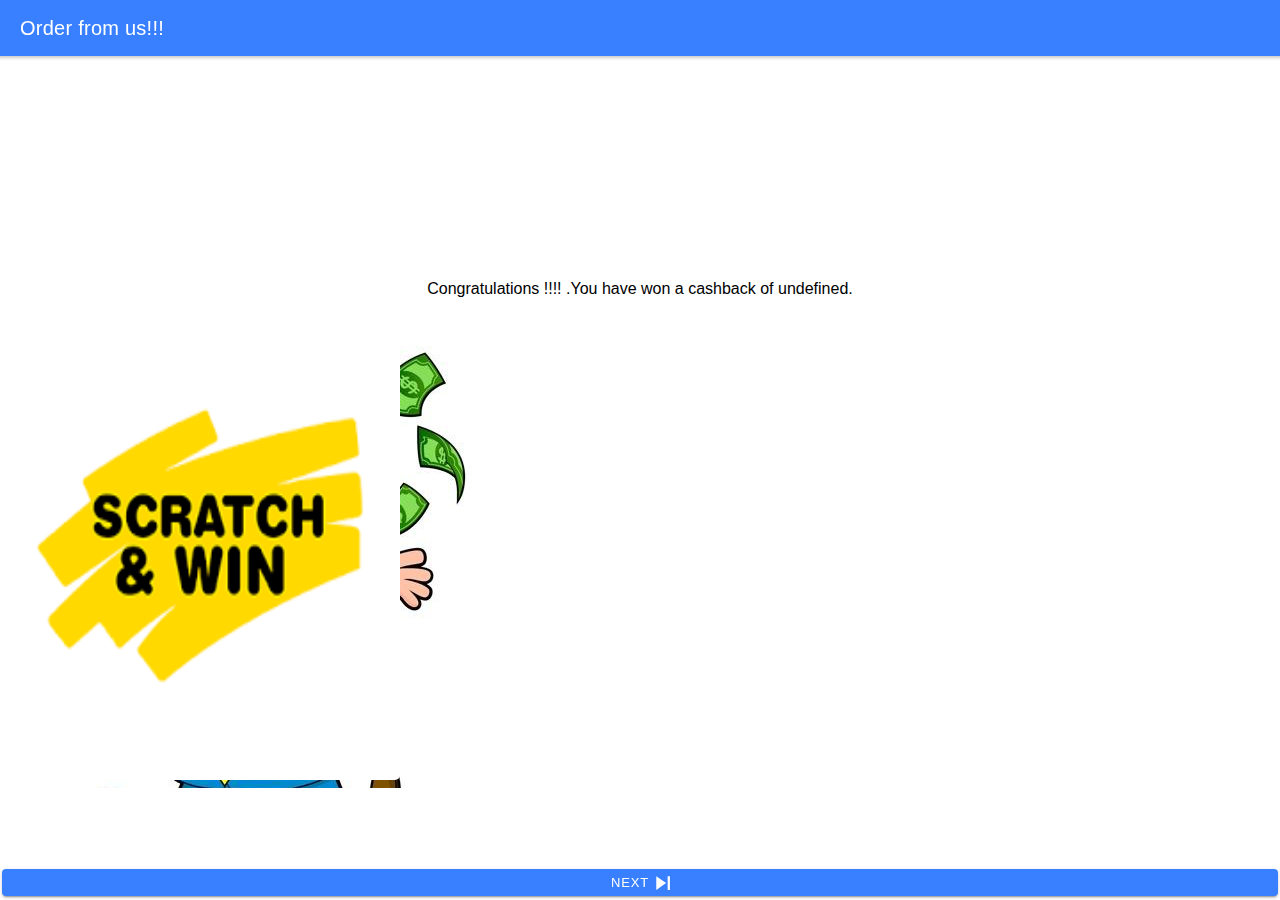
==== index.html @ 4db3b0a3 "first commit" ====
<!DOCTYPE html>
<html lang="en">

<head>
  <meta charset="utf-8" />
  <title>MyResto</title>

  <base href="/" />
  <!-- <meta http-equiv="Content-Security-Policy" content="worker-src blob:; 
      child-src blob: gap:;
      img-src 'self' blob: data:;
      default-src * 'self' 'unsafe-inline' 'unsafe-eval' data: gap: content:"> -->
  <meta http-equiv="Content-Security-Policy"
    content="default-src 'self' data: gap:  https://*.razorpay.com 'unsafe-eval'; style-src 'self' 'unsafe-inline'; media-src *;**script-src 'self'  https://*.razorpay.com 'unsafe-inline' 'unsafe-eval';** ">
  <meta name="viewport"
    content="viewport-fit=cover, width=device-width, initial-scale=1.0, minimum-scale=1.0, maximum-scale=1.0, user-scalable=no" />
  <meta name="format-detection" content="telephone=no" />
  <meta name="msapplication-tap-highlight" content="no" />

  <link rel="icon" type="image/png" href="assets/icon/favicon.png" />

  <!-- add to homescreen for ios -->
  <meta name="apple-mobile-web-app-capable" content="yes" />
  <meta name="apple-mobile-web-app-status-bar-style" content="black" />
<link rel="stylesheet" href="styles.cd8bc274593bc15c8dfa.css"></head>

<body>
  <app-root></app-root>
<script src="runtime-es2015.c6f020221ec5a98b5662.js" type="module"></script><script src="polyfills-es2015.3e232eb587db8da9c3ee.js" type="module"></script><script src="runtime-es5.3f1282d169a657e92d0d.js" nomodule></script><script src="polyfills-es5.280f48fe8fe6a8fff1c0.js" nomodule></script><script src="cordova.29dc09fa9fc3a7aeb58c.js"></script><script src="main-es2015.c1cd36ee0873d979028d.js" type="module"></script><script src="main-es5.503db6d72130b3b11345.js" nomodule></script></body>

</html>
---- styles.cd8bc274593bc15c8dfa.css ----
@charset "UTF-8";:root{--ion-color-primary:#3880ff;--ion-color-primary-rgb:56,128,255;--ion-color-primary-contrast:#ffffff;--ion-color-primary-contrast-rgb:255,255,255;--ion-color-primary-shade:#3171e0;--ion-color-primary-tint:#4c8dff;--ion-color-secondary:#0cd1e8;--ion-color-secondary-rgb:12,209,232;--ion-color-secondary-contrast:#ffffff;--ion-color-secondary-contrast-rgb:255,255,255;--ion-color-secondary-shade:#0bb8cc;--ion-color-secondary-tint:#24d6ea;--ion-color-tertiary:#7044ff;--ion-color-tertiary-rgb:112,68,255;--ion-color-tertiary-contrast:#ffffff;--ion-color-tertiary-contrast-rgb:255,255,255;--ion-color-tertiary-shade:#633ce0;--ion-color-tertiary-tint:#7e57ff;--ion-color-success:#10dc60;--ion-color-success-rgb:16,220,96;--ion-color-success-contrast:#ffffff;--ion-color-success-contrast-rgb:255,255,255;--ion-color-success-shade:#0ec254;--ion-color-success-tint:#28e070;--ion-color-warning:#ffce00;--ion-color-warning-rgb:255,206,0;--ion-color-warning-contrast:#ffffff;--ion-color-warning-contrast-rgb:255,255,255;--ion-color-warning-shade:#e0b500;--ion-color-warning-tint:#ffd31a;--ion-color-danger:#f04141;--ion-color-danger-rgb:245,61,61;--ion-color-danger-contrast:#ffffff;--ion-color-danger-contrast-rgb:255,255,255;--ion-color-danger-shade:#d33939;--ion-color-danger-tint:#f25454;--ion-color-dark:#222428;--ion-color-dark-rgb:34,34,34;--ion-color-dark-contrast:#ffffff;--ion-color-dark-contrast-rgb:255,255,255;--ion-color-dark-shade:#1e2023;--ion-color-dark-tint:#383a3e;--ion-color-medium:#989aa2;--ion-color-medium-rgb:152,154,162;--ion-color-medium-contrast:#ffffff;--ion-color-medium-contrast-rgb:255,255,255;--ion-color-medium-shade:#86888f;--ion-color-medium-tint:#a2a4ab;--ion-color-light:#f4f5f8;--ion-color-light-rgb:244,244,244;--ion-color-light-contrast:#000000;--ion-color-light-contrast-rgb:0,0,0;--ion-color-light-shade:#d7d8da;--ion-color-light-tint:#f5f6f9}html.ios{--ion-default-font:-apple-system,BlinkMacSystemFont,"Helvetica Neue","Roboto",sans-serif}html.md{--ion-default-font:"Roboto","Helvetica Neue",sans-serif}body.backdrop-no-scroll{overflow:hidden}.ion-color-primary{--ion-color-base:var(--ion-color-primary, #3880ff)!important;--ion-color-base-rgb:var(--ion-color-primary-rgb, 56, 128, 255)!important;--ion-color-contrast:var(--ion-color-primary-contrast, #fff)!important;--ion-color-contrast-rgb:var(--ion-color-primary-contrast-rgb, 255, 255, 255)!important;--ion-color-shade:var(--ion-color-primary-shade, #3171e0)!important;--ion-color-tint:var(--ion-color-primary-tint, #4c8dff)!important}.ion-color-secondary{--ion-color-base:var(--ion-color-secondary, #0cd1e8)!important;--ion-color-base-rgb:var(--ion-color-secondary-rgb, 12, 209, 232)!important;--ion-color-contrast:var(--ion-color-secondary-contrast, #fff)!important;--ion-color-contrast-rgb:var(--ion-color-secondary-contrast-rgb, 255, 255, 255)!important;--ion-color-shade:var(--ion-color-secondary-shade, #0bb8cc)!important;--ion-color-tint:var(--ion-color-secondary-tint, #24d6ea)!important}.ion-color-tertiary{--ion-color-base:var(--ion-color-tertiary, #7044ff)!important;--ion-color-base-rgb:var(--ion-color-tertiary-rgb, 112, 68, 255)!important;--ion-color-contrast:var(--ion-color-tertiary-contrast, #fff)!important;--ion-color-contrast-rgb:var(--ion-color-tertiary-contrast-rgb, 255, 255, 255)!important;--ion-color-shade:var(--ion-color-tertiary-shade, #633ce0)!important;--ion-color-tint:var(--ion-color-tertiary-tint, #7e57ff)!important}.ion-color-success{--ion-color-base:var(--ion-color-success, #10dc60)!important;--ion-color-base-rgb:var(--ion-color-success-rgb, 16, 220, 96)!important;--ion-color-contrast:var(--ion-color-success-contrast, #fff)!important;--ion-color-contrast-rgb:var(--ion-color-success-contrast-rgb, 255, 255, 255)!important;--ion-color-shade:var(--ion-color-success-shade, #0ec254)!important;--ion-color-tint:var(--ion-color-success-tint, #28e070)!important}.ion-color-warning{--ion-color-base:var(--ion-color-warning, #ffce00)!important;--ion-color-base-rgb:var(--ion-color-warning-rgb, 255, 206, 0)!important;--ion-color-contrast:var(--ion-color-warning-contrast, #fff)!important;--ion-color-contrast-rgb:var(--ion-color-warning-contrast-rgb, 255, 255, 255)!important;--ion-color-shade:var(--ion-color-warning-shade, #e0b500)!important;--ion-color-tint:var(--ion-color-warning-tint, #ffd31a)!important}.ion-color-danger{--ion-color-base:var(--ion-color-danger, #f04141)!important;--ion-color-base-rgb:var(--ion-color-danger-rgb, 240, 65, 65)!important;--ion-color-contrast:var(--ion-color-danger-contrast, #fff)!important;--ion-color-contrast-rgb:var(--ion-color-danger-contrast-rgb, 255, 255, 255)!important;--ion-color-shade:var(--ion-color-danger-shade, #d33939)!important;--ion-color-tint:var(--ion-color-danger-tint, #f25454)!important}.ion-color-light{--ion-color-base:var(--ion-color-light, #f4f5f8)!important;--ion-color-base-rgb:var(--ion-color-light-rgb, 244, 245, 248)!important;--ion-color-contrast:var(--ion-color-light-contrast, #000)!important;--ion-color-contrast-rgb:var(--ion-color-light-contrast-rgb, 0, 0, 0)!important;--ion-color-shade:var(--ion-color-light-shade, #d7d8da)!important;--ion-color-tint:var(--ion-color-light-tint, #f5f6f9)!important}.ion-color-medium{--ion-color-base:var(--ion-color-medium, #989aa2)!important;--ion-color-base-rgb:var(--ion-color-medium-rgb, 152, 154, 162)!important;--ion-color-contrast:var(--ion-color-medium-contrast, #fff)!important;--ion-color-contrast-rgb:var(--ion-color-medium-contrast-rgb, 255, 255, 255)!important;--ion-color-shade:var(--ion-color-medium-shade, #86888f)!important;--ion-color-tint:var(--ion-color-medium-tint, #a2a4ab)!important}.ion-color-dark{--ion-color-base:var(--ion-color-dark, #222428)!important;--ion-color-base-rgb:var(--ion-color-dark-rgb, 34, 36, 40)!important;--ion-color-contrast:var(--ion-color-dark-contrast, #fff)!important;--ion-color-contrast-rgb:var(--ion-color-dark-contrast-rgb, 255, 255, 255)!important;--ion-color-shade:var(--ion-color-dark-shade, #1e2023)!important;--ion-color-tint:var(--ion-color-dark-tint, #383a3e)!important}.ion-page{left:0;right:0;top:0;bottom:0;display:-webkit-box;display:flex;position:absolute;-webkit-box-orient:vertical;-webkit-box-direction:normal;flex-direction:column;-webkit-box-pack:justify;justify-content:space-between;contain:layout size style;overflow:hidden;z-index:0}.ion-page-hidden,[hidden],ion-action-sheet-controller,ion-alert-controller,ion-loading-controller,ion-menu-controller,ion-modal-controller,ion-nav-controller,ion-picker-controller,ion-popover-controller,ion-route,ion-route-redirect,ion-router,ion-select-option,ion-toast-controller{display:none!important}.ion-page-invisible{opacity:0}html.plt-ios.plt-hybrid,html.plt-ios.plt-pwa{--ion-statusbar-padding:20px}@supports (padding-top:20px){html{--ion-safe-area-top:var(--ion-statusbar-padding)}}@supports (padding-top:constant(safe-area-inset-top)){html{--ion-safe-area-top:constant(safe-area-inset-top);--ion-safe-area-bottom:constant(safe-area-inset-bottom);--ion-safe-area-left:constant(safe-area-inset-left);--ion-safe-area-right:constant(safe-area-inset-right)}}@supports (padding-top:env(safe-area-inset-top)){html{--ion-safe-area-top:env(safe-area-inset-top);--ion-safe-area-bottom:env(safe-area-inset-bottom);--ion-safe-area-left:env(safe-area-inset-left);--ion-safe-area-right:env(safe-area-inset-right)}}.menu-content{-webkit-transform:translate3d(0,0,0);transform:translate3d(0,0,0)}.menu-content-open{cursor:pointer;touch-action:manipulation;pointer-events:none}.ios .menu-content-reveal{box-shadow:-8px 0 42px rgba(0,0,0,.08)}[dir=rtl].ios .menu-content-reveal{box-shadow:8px 0 42px rgba(0,0,0,.08)}.md .menu-content-push,.md .menu-content-reveal{box-shadow:0 2px 22px 0 rgba(0,0,0,.09),4px 0 16px 0 rgba(0,0,0,.18)}audio,canvas,progress,video{vertical-align:baseline}audio:not([controls]){display:none;height:0}b,strong{font-weight:700}img{max-width:100%;border:0}svg:not(:root){overflow:hidden}figure{margin:1em 40px}hr{height:1px;border-width:0;box-sizing:content-box}pre{overflow:auto}code,kbd,pre,samp{font-family:monospace,monospace;font-size:1em}input,label,select,textarea{font-family:inherit;line-height:normal}textarea{overflow:auto;height:auto;font:inherit;color:inherit}textarea::-webkit-input-placeholder{padding-left:2px}textarea::-moz-placeholder{padding-left:2px}textarea::-ms-input-placeholder{padding-left:2px}textarea::placeholder{padding-left:2px}form,input,optgroup,select{margin:0;font:inherit;color:inherit}html input[type=button],input[type=reset],input[type=submit]{cursor:pointer;-webkit-appearance:button}.ion-tappable,[tappable],[tappable] div,[tappable] ion-icon,[tappable] ion-label,[tappable] span,a,a div,a ion-icon,a ion-label,a span,button,button div,button ion-icon,button ion-label,button span,input,textarea{touch-action:manipulation}a ion-label,button ion-label{pointer-events:none}button{border:0;border-radius:0;font-family:inherit;font-style:inherit;font-variant:inherit;line-height:1;text-transform:none;cursor:pointer;-webkit-appearance:button}[tappable]{cursor:pointer}a[disabled],button[disabled],html input[disabled]{cursor:default}button::-moz-focus-inner,input::-moz-focus-inner{padding:0;border:0}input[type=checkbox],input[type=radio]{padding:0;box-sizing:border-box}input[type=number]::-webkit-inner-spin-button,input[type=number]::-webkit-outer-spin-button{height:auto}input[type=search]::-webkit-search-cancel-button,input[type=search]::-webkit-search-decoration{-webkit-appearance:none}table{border-collapse:collapse;border-spacing:0}td,th{padding:0}*{box-sizing:border-box;-webkit-tap-highlight-color:transparent;-webkit-tap-highlight-color:transparent;-webkit-touch-callout:none}html{--ion-font-family:var(--ion-default-font);width:100%;height:100%;-webkit-text-size-adjust:100%;-moz-text-size-adjust:100%;-ms-text-size-adjust:100%;text-size-adjust:100%;font-family:var(--ion-font-family)}html:not(.hydrated) body{display:none}html.plt-pwa{height:100vh}body{background:var(--ion-background-color);-moz-osx-font-smoothing:grayscale;-webkit-font-smoothing:antialiased;position:fixed;width:100%;max-width:100%;height:100%;max-height:100%;text-rendering:optimizeLegibility;overflow:hidden;touch-action:manipulation;-webkit-user-drag:none;-ms-content-zooming:none;word-wrap:break-word;overscroll-behavior-y:none;-webkit-text-size-adjust:none;-moz-text-size-adjust:none;-ms-text-size-adjust:none;text-size-adjust:none;margin:0;padding:0}a{background-color:transparent;color:var(--ion-color-primary,#3880ff)}h1,h2,h3,h4,h5,h6{margin-top:16px;margin-bottom:10px;font-weight:500;line-height:1.2}h1{margin-top:20px;font-size:26px}h2{margin-top:18px;font-size:24px}h3{font-size:22px}h4{font-size:20px}h5{font-size:18px}h6{font-size:16px}small{font-size:75%}sub,sup{position:relative;font-size:75%;line-height:0;vertical-align:baseline}sup{top:-.5em}sub{bottom:-.25em}.ion-hide,.ion-hide-up{display:none!important}@media (max-width:575px){.ion-hide-down{display:none!important}}@media (max-width:767px){.ion-hide-sm-down{display:none!important}}@media (max-width:991px){.ion-hide-md-down{display:none!important}}@media (max-width:1199px){.ion-hide-lg-down{display:none!important}}.ion-hide-xl-down{display:none!important}.ion-no-padding,[no-padding]{--padding-start:0;--padding-end:0;--padding-top:0;--padding-bottom:0;padding:0}.ion-padding,[padding]{--padding-start:var(--ion-padding, 16px);--padding-end:var(--ion-padding, 16px);--padding-top:var(--ion-padding, 16px);--padding-bottom:var(--ion-padding, 16px);padding-left:var(--ion-padding,16px);padding-right:var(--ion-padding,16px);padding-top:var(--ion-padding,16px);padding-bottom:var(--ion-padding,16px)}@supports ((-webkit-margin-start:0) or (margin-inline-start:0)) or (-webkit-margin-start:0){.ion-padding,[padding]{padding-left:unset;padding-right:unset;-webkit-padding-start:var(--ion-padding,16px);padding-inline-start:var(--ion-padding,16px);-webkit-padding-end:var(--ion-padding,16px);padding-inline-end:var(--ion-padding,16px)}}.ion-padding-top,[padding-top]{--padding-top:var(--ion-padding, 16px);padding-top:var(--ion-padding,16px)}.ion-padding-start,[padding-start]{--padding-start:var(--ion-padding, 16px);padding-left:var(--ion-padding,16px)}.ion-padding-end,[padding-end]{--padding-end:var(--ion-padding, 16px);padding-right:var(--ion-padding,16px)}@supports ((-webkit-margin-start:0) or (margin-inline-start:0)) or (-webkit-margin-start:0){.ion-padding-start,[padding-start]{padding-left:unset;-webkit-padding-start:var(--ion-padding,16px);padding-inline-start:var(--ion-padding,16px)}.ion-padding-end,[padding-end]{padding-right:unset;-webkit-padding-end:var(--ion-padding,16px);padding-inline-end:var(--ion-padding,16px)}}.ion-padding-bottom,[padding-bottom]{--padding-bottom:var(--ion-padding, 16px);padding-bottom:var(--ion-padding,16px)}.ion-padding-vertical,[padding-vertical]{--padding-top:var(--ion-padding, 16px);--padding-bottom:var(--ion-padding, 16px);padding-top:var(--ion-padding,16px);padding-bottom:var(--ion-padding,16px)}.ion-padding-horizontal,[padding-horizontal]{--padding-start:var(--ion-padding, 16px);--padding-end:var(--ion-padding, 16px);padding-left:var(--ion-padding,16px);padding-right:var(--ion-padding,16px)}.ion-no-margin,[no-margin]{--margin-start:0;--margin-end:0;--margin-top:0;--margin-bottom:0;margin:0}.ion-margin,[margin]{--margin-start:var(--ion-margin, 16px);--margin-end:var(--ion-margin, 16px);--margin-top:var(--ion-margin, 16px);--margin-bottom:var(--ion-margin, 16px);margin-left:var(--ion-margin,16px);margin-right:var(--ion-margin,16px);margin-top:var(--ion-margin,16px);margin-bottom:var(--ion-margin,16px)}@supports ((-webkit-margin-start:0) or (margin-inline-start:0)) or (-webkit-margin-start:0){.ion-padding-horizontal,[padding-horizontal]{padding-left:unset;padding-right:unset;-webkit-padding-start:var(--ion-padding,16px);padding-inline-start:var(--ion-padding,16px);-webkit-padding-end:var(--ion-padding,16px);padding-inline-end:var(--ion-padding,16px)}.ion-margin,[margin]{margin-left:unset;margin-right:unset;-webkit-margin-start:var(--ion-margin,16px);margin-inline-start:var(--ion-margin,16px);-webkit-margin-end:var(--ion-margin,16px);margin-inline-end:var(--ion-margin,16px)}}.ion-margin-top,[margin-top]{--margin-top:var(--ion-margin, 16px);margin-top:var(--ion-margin,16px)}.ion-margin-start,[margin-start]{--margin-start:var(--ion-margin, 16px);margin-left:var(--ion-margin,16px)}.ion-margin-end,[margin-end]{--margin-end:var(--ion-margin, 16px);margin-right:var(--ion-margin,16px)}@supports ((-webkit-margin-start:0) or (margin-inline-start:0)) or (-webkit-margin-start:0){.ion-margin-start,[margin-start]{margin-left:unset;-webkit-margin-start:var(--ion-margin,16px);margin-inline-start:var(--ion-margin,16px)}.ion-margin-end,[margin-end]{margin-right:unset;-webkit-margin-end:var(--ion-margin,16px);margin-inline-end:var(--ion-margin,16px)}}.ion-margin-bottom,[margin-bottom]{--margin-bottom:var(--ion-margin, 16px);margin-bottom:var(--ion-margin,16px)}.ion-margin-vertical,[margin-vertical]{--margin-top:var(--ion-margin, 16px);--margin-bottom:var(--ion-margin, 16px);margin-top:var(--ion-margin,16px);margin-bottom:var(--ion-margin,16px)}.ion-margin-horizontal,[margin-horizontal]{--margin-start:var(--ion-margin, 16px);--margin-end:var(--ion-margin, 16px);margin-left:var(--ion-margin,16px);margin-right:var(--ion-margin,16px)}@supports ((-webkit-margin-start:0) or (margin-inline-start:0)) or (-webkit-margin-start:0){.ion-margin-horizontal,[margin-horizontal]{margin-left:unset;margin-right:unset;-webkit-margin-start:var(--ion-margin,16px);margin-inline-start:var(--ion-margin,16px);-webkit-margin-end:var(--ion-margin,16px);margin-inline-end:var(--ion-margin,16px)}}.ion-float-left,[float-left]{float:left!important}.ion-float-right,[float-right]{float:right!important}.ion-float-start,[float-start]{float:left!important}:host-context([dir=rtl]) .ion-float-start,:host-context([dir=rtl]) [float-start],[dir=rtl] .ion-float-start,[dir=rtl] [float-start]{float:right!important}.ion-float-end,[float-end]{float:right!important}:host-context([dir=rtl]) .ion-float-end,:host-context([dir=rtl]) [float-end],[dir=rtl] .ion-float-end,[dir=rtl] [float-end]{float:left!important}.ion-text-center,[text-center]{text-align:center!important}.ion-text-justify,[text-justify]{text-align:justify!important}.ion-text-start,[text-start]{text-align:start!important}.ion-text-end,[text-end]{text-align:end!important}.ion-text-left,[text-left]{text-align:left!important}.ion-text-right,[text-right]{text-align:right!important}.ion-text-nowrap,[text-nowrap]{white-space:nowrap!important}.ion-text-wrap,[text-wrap]{white-space:normal!important}.ion-text-uppercase,[text-uppercase]{text-transform:uppercase!important}.ion-text-lowercase,[text-lowercase]{text-transform:lowercase!important}.ion-text-capitalize,[text-capitalize]{text-transform:capitalize!important}@media (min-width:576px){.ion-hide-sm-up{display:none!important}.ion-float-sm-left,[float-sm-left]{float:left!important}.ion-float-sm-right,[float-sm-right]{float:right!important}.ion-float-sm-start,[float-sm-start]{float:left!important}:host-context([dir=rtl]) .ion-float-sm-start,:host-context([dir=rtl]) [float-sm-start],[dir=rtl] .ion-float-sm-start,[dir=rtl] [float-sm-start]{float:right!important}.ion-float-sm-end,[float-sm-end]{float:right!important}:host-context([dir=rtl]) .ion-float-sm-end,:host-context([dir=rtl]) [float-sm-end],[dir=rtl] .ion-float-sm-end,[dir=rtl] [float-sm-end]{float:left!important}.ion-text-sm-center,[text-sm-center]{text-align:center!important}.ion-text-sm-justify,[text-sm-justify]{text-align:justify!important}.ion-text-sm-start,[text-sm-start]{text-align:start!important}.ion-text-sm-end,[text-sm-end]{text-align:end!important}.ion-text-sm-left,[text-sm-left]{text-align:left!important}.ion-text-sm-right,[text-sm-right]{text-align:right!important}.ion-text-sm-nowrap,[text-sm-nowrap]{white-space:nowrap!important}.ion-text-sm-wrap,[text-sm-wrap]{white-space:normal!important}.ion-text-sm-uppercase,[text-sm-uppercase]{text-transform:uppercase!important}.ion-text-sm-lowercase,[text-sm-lowercase]{text-transform:lowercase!important}.ion-text-sm-capitalize,[text-sm-capitalize]{text-transform:capitalize!important}}@media (min-width:768px){.ion-hide-md-up{display:none!important}.ion-float-md-left,[float-md-left]{float:left!important}.ion-float-md-right,[float-md-right]{float:right!important}.ion-float-md-start,[float-md-start]{float:left!important}:host-context([dir=rtl]) .ion-float-md-start,:host-context([dir=rtl]) [float-md-start],[dir=rtl] .ion-float-md-start,[dir=rtl] [float-md-start]{float:right!important}.ion-float-md-end,[float-md-end]{float:right!important}:host-context([dir=rtl]) .ion-float-md-end,:host-context([dir=rtl]) [float-md-end],[dir=rtl] .ion-float-md-end,[dir=rtl] [float-md-end]{float:left!important}.ion-text-md-center,[text-md-center]{text-align:center!important}.ion-text-md-justify,[text-md-justify]{text-align:justify!important}.ion-text-md-start,[text-md-start]{text-align:start!important}.ion-text-md-end,[text-md-end]{text-align:end!important}.ion-text-md-left,[text-md-left]{text-align:left!important}.ion-text-md-right,[text-md-right]{text-align:right!important}.ion-text-md-nowrap,[text-md-nowrap]{white-space:nowrap!important}.ion-text-md-wrap,[text-md-wrap]{white-space:normal!important}.ion-text-md-uppercase,[text-md-uppercase]{text-transform:uppercase!important}.ion-text-md-lowercase,[text-md-lowercase]{text-transform:lowercase!important}.ion-text-md-capitalize,[text-md-capitalize]{text-transform:capitalize!important}}@media (min-width:992px){.ion-hide-lg-up{display:none!important}.ion-float-lg-left,[float-lg-left]{float:left!important}.ion-float-lg-right,[float-lg-right]{float:right!important}.ion-float-lg-start,[float-lg-start]{float:left!important}:host-context([dir=rtl]) .ion-float-lg-start,:host-context([dir=rtl]) [float-lg-start],[dir=rtl] .ion-float-lg-start,[dir=rtl] [float-lg-start]{float:right!important}.ion-float-lg-end,[float-lg-end]{float:right!important}:host-context([dir=rtl]) .ion-float-lg-end,:host-context([dir=rtl]) [float-lg-end],[dir=rtl] .ion-float-lg-end,[dir=rtl] [float-lg-end]{float:left!important}.ion-text-lg-center,[text-lg-center]{text-align:center!important}.ion-text-lg-justify,[text-lg-justify]{text-align:justify!important}.ion-text-lg-start,[text-lg-start]{text-align:start!important}.ion-text-lg-end,[text-lg-end]{text-align:end!important}.ion-text-lg-left,[text-lg-left]{text-align:left!important}.ion-text-lg-right,[text-lg-right]{text-align:right!important}.ion-text-lg-nowrap,[text-lg-nowrap]{white-space:nowrap!important}.ion-text-lg-wrap,[text-lg-wrap]{white-space:normal!important}.ion-text-lg-uppercase,[text-lg-uppercase]{text-transform:uppercase!important}.ion-text-lg-lowercase,[text-lg-lowercase]{text-transform:lowercase!important}.ion-text-lg-capitalize,[text-lg-capitalize]{text-transform:capitalize!important}}@media (min-width:1200px){.ion-hide-xl-up{display:none!important}.ion-float-xl-left,[float-xl-left]{float:left!important}.ion-float-xl-right,[float-xl-right]{float:right!important}.ion-float-xl-start,[float-xl-start]{float:left!important}:host-context([dir=rtl]) .ion-float-xl-start,:host-context([dir=rtl]) [float-xl-start],[dir=rtl] .ion-float-xl-start,[dir=rtl] [float-xl-start]{float:right!important}.ion-float-xl-end,[float-xl-end]{float:right!important}:host-context([dir=rtl]) .ion-float-xl-end,:host-context([dir=rtl]) [float-xl-end],[dir=rtl] .ion-float-xl-end,[dir=rtl] [float-xl-end]{float:left!important}.ion-text-xl-center,[text-xl-center]{text-align:center!important}.ion-text-xl-justify,[text-xl-justify]{text-align:justify!important}.ion-text-xl-start,[text-xl-start]{text-align:start!important}.ion-text-xl-end,[text-xl-end]{text-align:end!important}.ion-text-xl-left,[text-xl-left]{text-align:left!important}.ion-text-xl-right,[text-xl-right]{text-align:right!important}.ion-text-xl-nowrap,[text-xl-nowrap]{white-space:nowrap!important}.ion-text-xl-wrap,[text-xl-wrap]{white-space:normal!important}.ion-text-xl-uppercase,[text-xl-uppercase]{text-transform:uppercase!important}.ion-text-xl-lowercase,[text-xl-lowercase]{text-transform:lowercase!important}.ion-text-xl-capitalize,[text-xl-capitalize]{text-transform:capitalize!important}}.ion-align-self-start,[align-self-start]{align-self:flex-start!important}.ion-align-self-end,[align-self-end]{align-self:flex-end!important}.ion-align-self-center,[align-self-center]{align-self:center!important}.ion-align-self-stretch,[align-self-stretch]{align-self:stretch!important}.ion-align-self-baseline,[align-self-baseline]{align-self:baseline!important}.ion-align-self-auto,[align-self-auto]{align-self:auto!important}.ion-wrap,[wrap]{flex-wrap:wrap!important}.ion-nowrap,[nowrap]{flex-wrap:nowrap!important}.ion-wrap-reverse,[wrap-reverse]{flex-wrap:wrap-reverse!important}.ion-justify-content-start,[justify-content-start]{-webkit-box-pack:start!important;justify-content:flex-start!important}.ion-justify-content-center,[justify-content-center]{-webkit-box-pack:center!important;justify-content:center!important}.ion-justify-content-end,[justify-content-end]{-webkit-box-pack:end!important;justify-content:flex-end!important}.ion-justify-content-around,[justify-content-around]{justify-content:space-around!important}.ion-justify-content-between,[justify-content-between]{-webkit-box-pack:justify!important;justify-content:space-between!important}.ion-justify-content-evenly,[justify-content-evenly]{-webkit-box-pack:space-evenly!important;justify-content:space-evenly!important}.ion-align-items-start,[align-items-start]{-webkit-box-align:start!important;align-items:flex-start!important}.ion-align-items-center,[align-items-center]{-webkit-box-align:center!important;align-items:center!important}.ion-align-items-end,[align-items-end]{-webkit-box-align:end!important;align-items:flex-end!important}.ion-align-items-stretch,[align-items-stretch]{-webkit-box-align:stretch!important;align-items:stretch!important}.ion-align-items-baseline,[align-items-baseline]{-webkit-box-align:baseline!important;align-items:baseline!important}/*!
 * animate.css -https://daneden.github.io/animate.css/
 * Version - 3.7.2
 * Licensed under the MIT license - http://opensource.org/licenses/MIT
 *
 * Copyright (c) 2019 Daniel Eden
 */@-webkit-keyframes bounce{0%,20%,53%,80%,to{-webkit-animation-timing-function:cubic-bezier(.215,.61,.355,1);animation-timing-function:cubic-bezier(.215,.61,.355,1);-webkit-transform:translateZ(0);transform:translateZ(0)}40%,43%{-webkit-animation-timing-function:cubic-bezier(.755,.05,.855,.06);animation-timing-function:cubic-bezier(.755,.05,.855,.06);-webkit-transform:translate3d(0,-30px,0);transform:translate3d(0,-30px,0)}70%{-webkit-animation-timing-function:cubic-bezier(.755,.05,.855,.06);animation-timing-function:cubic-bezier(.755,.05,.855,.06);-webkit-transform:translate3d(0,-15px,0);transform:translate3d(0,-15px,0)}90%{-webkit-transform:translate3d(0,-4px,0);transform:translate3d(0,-4px,0)}}@keyframes bounce{0%,20%,53%,80%,to{-webkit-animation-timing-function:cubic-bezier(.215,.61,.355,1);animation-timing-function:cubic-bezier(.215,.61,.355,1);-webkit-transform:translateZ(0);transform:translateZ(0)}40%,43%{-webkit-animation-timing-function:cubic-bezier(.755,.05,.855,.06);animation-timing-function:cubic-bezier(.755,.05,.855,.06);-webkit-transform:translate3d(0,-30px,0);transform:translate3d(0,-30px,0)}70%{-webkit-animation-timing-function:cubic-bezier(.755,.05,.855,.06);animation-timing-function:cubic-bezier(.755,.05,.855,.06);-webkit-transform:translate3d(0,-15px,0);transform:translate3d(0,-15px,0)}90%{-webkit-transform:translate3d(0,-4px,0);transform:translate3d(0,-4px,0)}}.bounce{-webkit-animation-name:bounce;animation-name:bounce;-webkit-transform-origin:center bottom;transform-origin:center bottom}@-webkit-keyframes flash{0%,50%,to{opacity:1}25%,75%{opacity:0}}@keyframes flash{0%,50%,to{opacity:1}25%,75%{opacity:0}}.flash{-webkit-animation-name:flash;animation-name:flash}@-webkit-keyframes pulse{0%,to{-webkit-transform:scaleX(1);transform:scaleX(1)}50%{-webkit-transform:scale3d(1.05,1.05,1.05);transform:scale3d(1.05,1.05,1.05)}}@keyframes pulse{0%,to{-webkit-transform:scaleX(1);transform:scaleX(1)}50%{-webkit-transform:scale3d(1.05,1.05,1.05);transform:scale3d(1.05,1.05,1.05)}}.pulse{-webkit-animation-name:pulse;animation-name:pulse}@-webkit-keyframes rubberBand{0%,to{-webkit-transform:scaleX(1);transform:scaleX(1)}30%{-webkit-transform:scale3d(1.25,.75,1);transform:scale3d(1.25,.75,1)}40%{-webkit-transform:scale3d(.75,1.25,1);transform:scale3d(.75,1.25,1)}50%{-webkit-transform:scale3d(1.15,.85,1);transform:scale3d(1.15,.85,1)}65%{-webkit-transform:scale3d(.95,1.05,1);transform:scale3d(.95,1.05,1)}75%{-webkit-transform:scale3d(1.05,.95,1);transform:scale3d(1.05,.95,1)}}@keyframes rubberBand{0%,to{-webkit-transform:scaleX(1);transform:scaleX(1)}30%{-webkit-transform:scale3d(1.25,.75,1);transform:scale3d(1.25,.75,1)}40%{-webkit-transform:scale3d(.75,1.25,1);transform:scale3d(.75,1.25,1)}50%{-webkit-transform:scale3d(1.15,.85,1);transform:scale3d(1.15,.85,1)}65%{-webkit-transform:scale3d(.95,1.05,1);transform:scale3d(.95,1.05,1)}75%{-webkit-transform:scale3d(1.05,.95,1);transform:scale3d(1.05,.95,1)}}.rubberBand{-webkit-animation-name:rubberBand;animation-name:rubberBand}@-webkit-keyframes shake{0%,to{-webkit-transform:translateZ(0);transform:translateZ(0)}10%,30%,50%,70%,90%{-webkit-transform:translate3d(-10px,0,0);transform:translate3d(-10px,0,0)}20%,40%,60%,80%{-webkit-transform:translate3d(10px,0,0);transform:translate3d(10px,0,0)}}@keyframes shake{0%,to{-webkit-transform:translateZ(0);transform:translateZ(0)}10%,30%,50%,70%,90%{-webkit-transform:translate3d(-10px,0,0);transform:translate3d(-10px,0,0)}20%,40%,60%,80%{-webkit-transform:translate3d(10px,0,0);transform:translate3d(10px,0,0)}}.shake{-webkit-animation-name:shake;animation-name:shake}@-webkit-keyframes headShake{0%{-webkit-transform:translateX(0);transform:translateX(0)}6.5%{-webkit-transform:translateX(-6px) rotateY(-9deg);transform:translateX(-6px) rotateY(-9deg)}18.5%{-webkit-transform:translateX(5px) rotateY(7deg);transform:translateX(5px) rotateY(7deg)}31.5%{-webkit-transform:translateX(-3px) rotateY(-5deg);transform:translateX(-3px) rotateY(-5deg)}43.5%{-webkit-transform:translateX(2px) rotateY(3deg);transform:translateX(2px) rotateY(3deg)}50%{-webkit-transform:translateX(0);transform:translateX(0)}}@keyframes headShake{0%{-webkit-transform:translateX(0);transform:translateX(0)}6.5%{-webkit-transform:translateX(-6px) rotateY(-9deg);transform:translateX(-6px) rotateY(-9deg)}18.5%{-webkit-transform:translateX(5px) rotateY(7deg);transform:translateX(5px) rotateY(7deg)}31.5%{-webkit-transform:translateX(-3px) rotateY(-5deg);transform:translateX(-3px) rotateY(-5deg)}43.5%{-webkit-transform:translateX(2px) rotateY(3deg);transform:translateX(2px) rotateY(3deg)}50%{-webkit-transform:translateX(0);transform:translateX(0)}}.headShake{-webkit-animation-timing-function:ease-in-out;animation-timing-function:ease-in-out;-webkit-animation-name:headShake;animation-name:headShake}@-webkit-keyframes swing{20%{-webkit-transform:rotate(15deg);transform:rotate(15deg)}40%{-webkit-transform:rotate(-10deg);transform:rotate(-10deg)}60%{-webkit-transform:rotate(5deg);transform:rotate(5deg)}80%{-webkit-transform:rotate(-5deg);transform:rotate(-5deg)}to{-webkit-transform:rotate(0);transform:rotate(0)}}@keyframes swing{20%{-webkit-transform:rotate(15deg);transform:rotate(15deg)}40%{-webkit-transform:rotate(-10deg);transform:rotate(-10deg)}60%{-webkit-transform:rotate(5deg);transform:rotate(5deg)}80%{-webkit-transform:rotate(-5deg);transform:rotate(-5deg)}to{-webkit-transform:rotate(0);transform:rotate(0)}}.swing{-webkit-transform-origin:top center;transform-origin:top center;-webkit-animation-name:swing;animation-name:swing}@-webkit-keyframes tada{0%,to{-webkit-transform:scaleX(1);transform:scaleX(1)}10%,20%{-webkit-transform:scale3d(.9,.9,.9) rotate(-3deg);transform:scale3d(.9,.9,.9) rotate(-3deg)}30%,50%,70%,90%{-webkit-transform:scale3d(1.1,1.1,1.1) rotate(3deg);transform:scale3d(1.1,1.1,1.1) rotate(3deg)}40%,60%,80%{-webkit-transform:scale3d(1.1,1.1,1.1) rotate(-3deg);transform:scale3d(1.1,1.1,1.1) rotate(-3deg)}}@keyframes tada{0%,to{-webkit-transform:scaleX(1);transform:scaleX(1)}10%,20%{-webkit-transform:scale3d(.9,.9,.9) rotate(-3deg);transform:scale3d(.9,.9,.9) rotate(-3deg)}30%,50%,70%,90%{-webkit-transform:scale3d(1.1,1.1,1.1) rotate(3deg);transform:scale3d(1.1,1.1,1.1) rotate(3deg)}40%,60%,80%{-webkit-transform:scale3d(1.1,1.1,1.1) rotate(-3deg);transform:scale3d(1.1,1.1,1.1) rotate(-3deg)}}.tada{-webkit-animation-name:tada;animation-name:tada}@-webkit-keyframes wobble{0%,to{-webkit-transform:translateZ(0);transform:translateZ(0)}15%{-webkit-transform:translate3d(-25%,0,0) rotate(-5deg);transform:translate3d(-25%,0,0) rotate(-5deg)}30%{-webkit-transform:translate3d(20%,0,0) rotate(3deg);transform:translate3d(20%,0,0) rotate(3deg)}45%{-webkit-transform:translate3d(-15%,0,0) rotate(-3deg);transform:translate3d(-15%,0,0) rotate(-3deg)}60%{-webkit-transform:translate3d(10%,0,0) rotate(2deg);transform:translate3d(10%,0,0) rotate(2deg)}75%{-webkit-transform:translate3d(-5%,0,0) rotate(-1deg);transform:translate3d(-5%,0,0) rotate(-1deg)}}@keyframes wobble{0%,to{-webkit-transform:translateZ(0);transform:translateZ(0)}15%{-webkit-transform:translate3d(-25%,0,0) rotate(-5deg);transform:translate3d(-25%,0,0) rotate(-5deg)}30%{-webkit-transform:translate3d(20%,0,0) rotate(3deg);transform:translate3d(20%,0,0) rotate(3deg)}45%{-webkit-transform:translate3d(-15%,0,0) rotate(-3deg);transform:translate3d(-15%,0,0) rotate(-3deg)}60%{-webkit-transform:translate3d(10%,0,0) rotate(2deg);transform:translate3d(10%,0,0) rotate(2deg)}75%{-webkit-transform:translate3d(-5%,0,0) rotate(-1deg);transform:translate3d(-5%,0,0) rotate(-1deg)}}.wobble{-webkit-animation-name:wobble;animation-name:wobble}@-webkit-keyframes jello{0%,11.1%,to{-webkit-transform:translateZ(0);transform:translateZ(0)}22.2%{-webkit-transform:skewX(-12.5deg) skewY(-12.5deg);transform:skewX(-12.5deg) skewY(-12.5deg)}33.3%{-webkit-transform:skewX(6.25deg) skewY(6.25deg);transform:skewX(6.25deg) skewY(6.25deg)}44.4%{-webkit-transform:skewX(-3.125deg) skewY(-3.125deg);transform:skewX(-3.125deg) skewY(-3.125deg)}55.5%{-webkit-transform:skewX(1.5625deg) skewY(1.5625deg);transform:skewX(1.5625deg) skewY(1.5625deg)}66.6%{-webkit-transform:skewX(-.78125deg) skewY(-.78125deg);transform:skewX(-.78125deg) skewY(-.78125deg)}77.7%{-webkit-transform:skewX(.390625deg) skewY(.390625deg);transform:skewX(.390625deg) skewY(.390625deg)}88.8%{-webkit-transform:skewX(-.1953125deg) skewY(-.1953125deg);transform:skewX(-.1953125deg) skewY(-.1953125deg)}}@keyframes jello{0%,11.1%,to{-webkit-transform:translateZ(0);transform:translateZ(0)}22.2%{-webkit-transform:skewX(-12.5deg) skewY(-12.5deg);transform:skewX(-12.5deg) skewY(-12.5deg)}33.3%{-webkit-transform:skewX(6.25deg) skewY(6.25deg);transform:skewX(6.25deg) skewY(6.25deg)}44.4%{-webkit-transform:skewX(-3.125deg) skewY(-3.125deg);transform:skewX(-3.125deg) skewY(-3.125deg)}55.5%{-webkit-transform:skewX(1.5625deg) skewY(1.5625deg);transform:skewX(1.5625deg) skewY(1.5625deg)}66.6%{-webkit-transform:skewX(-.78125deg) skewY(-.78125deg);transform:skewX(-.78125deg) skewY(-.78125deg)}77.7%{-webkit-transform:skewX(.390625deg) skewY(.390625deg);transform:skewX(.390625deg) skewY(.390625deg)}88.8%{-webkit-transform:skewX(-.1953125deg) skewY(-.1953125deg);transform:skewX(-.1953125deg) skewY(-.1953125deg)}}.jello{-webkit-animation-name:jello;animation-name:jello;-webkit-transform-origin:center;transform-origin:center}@-webkit-keyframes heartBeat{0%,28%,70%{-webkit-transform:scale(1);transform:scale(1)}14%,42%{-webkit-transform:scale(1.3);transform:scale(1.3)}}@keyframes heartBeat{0%,28%,70%{-webkit-transform:scale(1);transform:scale(1)}14%,42%{-webkit-transform:scale(1.3);transform:scale(1.3)}}.heartBeat{-webkit-animation-name:heartBeat;animation-name:heartBeat;-webkit-animation-duration:1.3s;animation-duration:1.3s;-webkit-animation-timing-function:ease-in-out;animation-timing-function:ease-in-out}@-webkit-keyframes bounceIn{0%,20%,40%,60%,80%,to{-webkit-animation-timing-function:cubic-bezier(.215,.61,.355,1);animation-timing-function:cubic-bezier(.215,.61,.355,1)}0%{opacity:0;-webkit-transform:scale3d(.3,.3,.3);transform:scale3d(.3,.3,.3)}20%{-webkit-transform:scale3d(1.1,1.1,1.1);transform:scale3d(1.1,1.1,1.1)}40%{-webkit-transform:scale3d(.9,.9,.9);transform:scale3d(.9,.9,.9)}60%{opacity:1;-webkit-transform:scale3d(1.03,1.03,1.03);transform:scale3d(1.03,1.03,1.03)}80%{-webkit-transform:scale3d(.97,.97,.97);transform:scale3d(.97,.97,.97)}to{opacity:1;-webkit-transform:scaleX(1);transform:scaleX(1)}}@keyframes bounceIn{0%,20%,40%,60%,80%,to{-webkit-animation-timing-function:cubic-bezier(.215,.61,.355,1);animation-timing-function:cubic-bezier(.215,.61,.355,1)}0%{opacity:0;-webkit-transform:scale3d(.3,.3,.3);transform:scale3d(.3,.3,.3)}20%{-webkit-transform:scale3d(1.1,1.1,1.1);transform:scale3d(1.1,1.1,1.1)}40%{-webkit-transform:scale3d(.9,.9,.9);transform:scale3d(.9,.9,.9)}60%{opacity:1;-webkit-transform:scale3d(1.03,1.03,1.03);transform:scale3d(1.03,1.03,1.03)}80%{-webkit-transform:scale3d(.97,.97,.97);transform:scale3d(.97,.97,.97)}to{opacity:1;-webkit-transform:scaleX(1);transform:scaleX(1)}}.bounceIn{-webkit-animation-duration:.75s;animation-duration:.75s;-webkit-animation-name:bounceIn;animation-name:bounceIn}@-webkit-keyframes bounceInDown{0%,60%,75%,90%,to{-webkit-animation-timing-function:cubic-bezier(.215,.61,.355,1);animation-timing-function:cubic-bezier(.215,.61,.355,1)}0%{opacity:0;-webkit-transform:translate3d(0,-3000px,0);transform:translate3d(0,-3000px,0)}60%{opacity:1;-webkit-transform:translate3d(0,25px,0);transform:translate3d(0,25px,0)}75%{-webkit-transform:translate3d(0,-10px,0);transform:translate3d(0,-10px,0)}90%{-webkit-transform:translate3d(0,5px,0);transform:translate3d(0,5px,0)}to{-webkit-transform:translateZ(0);transform:translateZ(0)}}@keyframes bounceInDown{0%,60%,75%,90%,to{-webkit-animation-timing-function:cubic-bezier(.215,.61,.355,1);animation-timing-function:cubic-bezier(.215,.61,.355,1)}0%{opacity:0;-webkit-transform:translate3d(0,-3000px,0);transform:translate3d(0,-3000px,0)}60%{opacity:1;-webkit-transform:translate3d(0,25px,0);transform:translate3d(0,25px,0)}75%{-webkit-transform:translate3d(0,-10px,0);transform:translate3d(0,-10px,0)}90%{-webkit-transform:translate3d(0,5px,0);transform:translate3d(0,5px,0)}to{-webkit-transform:translateZ(0);transform:translateZ(0)}}.bounceInDown{-webkit-animation-name:bounceInDown;animation-name:bounceInDown}@-webkit-keyframes bounceInLeft{0%,60%,75%,90%,to{-webkit-animation-timing-function:cubic-bezier(.215,.61,.355,1);animation-timing-function:cubic-bezier(.215,.61,.355,1)}0%{opacity:0;-webkit-transform:translate3d(-3000px,0,0);transform:translate3d(-3000px,0,0)}60%{opacity:1;-webkit-transform:translate3d(25px,0,0);transform:translate3d(25px,0,0)}75%{-webkit-transform:translate3d(-10px,0,0);transform:translate3d(-10px,0,0)}90%{-webkit-transform:translate3d(5px,0,0);transform:translate3d(5px,0,0)}to{-webkit-transform:translateZ(0);transform:translateZ(0)}}@keyframes bounceInLeft{0%,60%,75%,90%,to{-webkit-animation-timing-function:cubic-bezier(.215,.61,.355,1);animation-timing-function:cubic-bezier(.215,.61,.355,1)}0%{opacity:0;-webkit-transform:translate3d(-3000px,0,0);transform:translate3d(-3000px,0,0)}60%{opacity:1;-webkit-transform:translate3d(25px,0,0);transform:translate3d(25px,0,0)}75%{-webkit-transform:translate3d(-10px,0,0);transform:translate3d(-10px,0,0)}90%{-webkit-transform:translate3d(5px,0,0);transform:translate3d(5px,0,0)}to{-webkit-transform:translateZ(0);transform:translateZ(0)}}.bounceInLeft{-webkit-animation-name:bounceInLeft;animation-name:bounceInLeft}@-webkit-keyframes bounceInRight{0%,60%,75%,90%,to{-webkit-animation-timing-function:cubic-bezier(.215,.61,.355,1);animation-timing-function:cubic-bezier(.215,.61,.355,1)}0%{opacity:0;-webkit-transform:translate3d(3000px,0,0);transform:translate3d(3000px,0,0)}60%{opacity:1;-webkit-transform:translate3d(-25px,0,0);transform:translate3d(-25px,0,0)}75%{-webkit-transform:translate3d(10px,0,0);transform:translate3d(10px,0,0)}90%{-webkit-transform:translate3d(-5px,0,0);transform:translate3d(-5px,0,0)}to{-webkit-transform:translateZ(0);transform:translateZ(0)}}@keyframes bounceInRight{0%,60%,75%,90%,to{-webkit-animation-timing-function:cubic-bezier(.215,.61,.355,1);animation-timing-function:cubic-bezier(.215,.61,.355,1)}0%{opacity:0;-webkit-transform:translate3d(3000px,0,0);transform:translate3d(3000px,0,0)}60%{opacity:1;-webkit-transform:translate3d(-25px,0,0);transform:translate3d(-25px,0,0)}75%{-webkit-transform:translate3d(10px,0,0);transform:translate3d(10px,0,0)}90%{-webkit-transform:translate3d(-5px,0,0);transform:translate3d(-5px,0,0)}to{-webkit-transform:translateZ(0);transform:translateZ(0)}}.bounceInRight{-webkit-animation-name:bounceInRight;animation-name:bounceInRight}@-webkit-keyframes bounceInUp{0%,60%,75%,90%,to{-webkit-animation-timing-function:cubic-bezier(.215,.61,.355,1);animation-timing-function:cubic-bezier(.215,.61,.355,1)}0%{opacity:0;-webkit-transform:translate3d(0,3000px,0);transform:translate3d(0,3000px,0)}60%{opacity:1;-webkit-transform:translate3d(0,-20px,0);transform:translate3d(0,-20px,0)}75%{-webkit-transform:translate3d(0,10px,0);transform:translate3d(0,10px,0)}90%{-webkit-transform:translate3d(0,-5px,0);transform:translate3d(0,-5px,0)}to{-webkit-transform:translateZ(0);transform:translateZ(0)}}@keyframes bounceInUp{0%,60%,75%,90%,to{-webkit-animation-timing-function:cubic-bezier(.215,.61,.355,1);animation-timing-function:cubic-bezier(.215,.61,.355,1)}0%{opacity:0;-webkit-transform:translate3d(0,3000px,0);transform:translate3d(0,3000px,0)}60%{opacity:1;-webkit-transform:translate3d(0,-20px,0);transform:translate3d(0,-20px,0)}75%{-webkit-transform:translate3d(0,10px,0);transform:translate3d(0,10px,0)}90%{-webkit-transform:translate3d(0,-5px,0);transform:translate3d(0,-5px,0)}to{-webkit-transform:translateZ(0);transform:translateZ(0)}}.bounceInUp{-webkit-animation-name:bounceInUp;animation-name:bounceInUp}@-webkit-keyframes bounceOut{20%{-webkit-transform:scale3d(.9,.9,.9);transform:scale3d(.9,.9,.9)}50%,55%{opacity:1;-webkit-transform:scale3d(1.1,1.1,1.1);transform:scale3d(1.1,1.1,1.1)}to{opacity:0;-webkit-transform:scale3d(.3,.3,.3);transform:scale3d(.3,.3,.3)}}@keyframes bounceOut{20%{-webkit-transform:scale3d(.9,.9,.9);transform:scale3d(.9,.9,.9)}50%,55%{opacity:1;-webkit-transform:scale3d(1.1,1.1,1.1);transform:scale3d(1.1,1.1,1.1)}to{opacity:0;-webkit-transform:scale3d(.3,.3,.3);transform:scale3d(.3,.3,.3)}}.bounceOut{-webkit-animation-duration:.75s;animation-duration:.75s;-webkit-animation-name:bounceOut;animation-name:bounceOut}@-webkit-keyframes bounceOutDown{20%{-webkit-transform:translate3d(0,10px,0);transform:translate3d(0,10px,0)}40%,45%{opacity:1;-webkit-transform:translate3d(0,-20px,0);transform:translate3d(0,-20px,0)}to{opacity:0;-webkit-transform:translate3d(0,2000px,0);transform:translate3d(0,2000px,0)}}@keyframes bounceOutDown{20%{-webkit-transform:translate3d(0,10px,0);transform:translate3d(0,10px,0)}40%,45%{opacity:1;-webkit-transform:translate3d(0,-20px,0);transform:translate3d(0,-20px,0)}to{opacity:0;-webkit-transform:translate3d(0,2000px,0);transform:translate3d(0,2000px,0)}}.bounceOutDown{-webkit-animation-name:bounceOutDown;animation-name:bounceOutDown}@-webkit-keyframes bounceOutLeft{20%{opacity:1;-webkit-transform:translate3d(20px,0,0);transform:translate3d(20px,0,0)}to{opacity:0;-webkit-transform:translate3d(-2000px,0,0);transform:translate3d(-2000px,0,0)}}@keyframes bounceOutLeft{20%{opacity:1;-webkit-transform:translate3d(20px,0,0);transform:translate3d(20px,0,0)}to{opacity:0;-webkit-transform:translate3d(-2000px,0,0);transform:translate3d(-2000px,0,0)}}.bounceOutLeft{-webkit-animation-name:bounceOutLeft;animation-name:bounceOutLeft}@-webkit-keyframes bounceOutRight{20%{opacity:1;-webkit-transform:translate3d(-20px,0,0);transform:translate3d(-20px,0,0)}to{opacity:0;-webkit-transform:translate3d(2000px,0,0);transform:translate3d(2000px,0,0)}}@keyframes bounceOutRight{20%{opacity:1;-webkit-transform:translate3d(-20px,0,0);transform:translate3d(-20px,0,0)}to{opacity:0;-webkit-transform:translate3d(2000px,0,0);transform:translate3d(2000px,0,0)}}.bounceOutRight{-webkit-animation-name:bounceOutRight;animation-name:bounceOutRight}@-webkit-keyframes bounceOutUp{20%{-webkit-transform:translate3d(0,-10px,0);transform:translate3d(0,-10px,0)}40%,45%{opacity:1;-webkit-transform:translate3d(0,20px,0);transform:translate3d(0,20px,0)}to{opacity:0;-webkit-transform:translate3d(0,-2000px,0);transform:translate3d(0,-2000px,0)}}@keyframes bounceOutUp{20%{-webkit-transform:translate3d(0,-10px,0);transform:translate3d(0,-10px,0)}40%,45%{opacity:1;-webkit-transform:translate3d(0,20px,0);transform:translate3d(0,20px,0)}to{opacity:0;-webkit-transform:translate3d(0,-2000px,0);transform:translate3d(0,-2000px,0)}}.bounceOutUp{-webkit-animation-name:bounceOutUp;animation-name:bounceOutUp}@-webkit-keyframes fadeIn{0%{opacity:0}to{opacity:1}}@keyframes fadeIn{0%{opacity:0}to{opacity:1}}.fadeIn{-webkit-animation-name:fadeIn;animation-name:fadeIn}@-webkit-keyframes fadeInDown{0%{opacity:0;-webkit-transform:translate3d(0,-100%,0);transform:translate3d(0,-100%,0)}to{opacity:1;-webkit-transform:translateZ(0);transform:translateZ(0)}}@keyframes fadeInDown{0%{opacity:0;-webkit-transform:translate3d(0,-100%,0);transform:translate3d(0,-100%,0)}to{opacity:1;-webkit-transform:translateZ(0);transform:translateZ(0)}}.fadeInDown{-webkit-animation-name:fadeInDown;animation-name:fadeInDown}@-webkit-keyframes fadeInDownBig{0%{opacity:0;-webkit-transform:translate3d(0,-2000px,0);transform:translate3d(0,-2000px,0)}to{opacity:1;-webkit-transform:translateZ(0);transform:translateZ(0)}}@keyframes fadeInDownBig{0%{opacity:0;-webkit-transform:translate3d(0,-2000px,0);transform:translate3d(0,-2000px,0)}to{opacity:1;-webkit-transform:translateZ(0);transform:translateZ(0)}}.fadeInDownBig{-webkit-animation-name:fadeInDownBig;animation-name:fadeInDownBig}@-webkit-keyframes fadeInLeft{0%{opacity:0;-webkit-transform:translate3d(-100%,0,0);transform:translate3d(-100%,0,0)}to{opacity:1;-webkit-transform:translateZ(0);transform:translateZ(0)}}@keyframes fadeInLeft{0%{opacity:0;-webkit-transform:translate3d(-100%,0,0);transform:translate3d(-100%,0,0)}to{opacity:1;-webkit-transform:translateZ(0);transform:translateZ(0)}}.fadeInLeft{-webkit-animation-name:fadeInLeft;animation-name:fadeInLeft}@-webkit-keyframes fadeInLeftBig{0%{opacity:0;-webkit-transform:translate3d(-2000px,0,0);transform:translate3d(-2000px,0,0)}to{opacity:1;-webkit-transform:translateZ(0);transform:translateZ(0)}}@keyframes fadeInLeftBig{0%{opacity:0;-webkit-transform:translate3d(-2000px,0,0);transform:translate3d(-2000px,0,0)}to{opacity:1;-webkit-transform:translateZ(0);transform:translateZ(0)}}.fadeInLeftBig{-webkit-animation-name:fadeInLeftBig;animation-name:fadeInLeftBig}@-webkit-keyframes fadeInRight{0%{opacity:0;-webkit-transform:translate3d(100%,0,0);transform:translate3d(100%,0,0)}to{opacity:1;-webkit-transform:translateZ(0);transform:translateZ(0)}}@keyframes fadeInRight{0%{opacity:0;-webkit-transform:translate3d(100%,0,0);transform:translate3d(100%,0,0)}to{opacity:1;-webkit-transform:translateZ(0);transform:translateZ(0)}}.fadeInRight{-webkit-animation-name:fadeInRight;animation-name:fadeInRight}@-webkit-keyframes fadeInRightBig{0%{opacity:0;-webkit-transform:translate3d(2000px,0,0);transform:translate3d(2000px,0,0)}to{opacity:1;-webkit-transform:translateZ(0);transform:translateZ(0)}}@keyframes fadeInRightBig{0%{opacity:0;-webkit-transform:translate3d(2000px,0,0);transform:translate3d(2000px,0,0)}to{opacity:1;-webkit-transform:translateZ(0);transform:translateZ(0)}}.fadeInRightBig{-webkit-animation-name:fadeInRightBig;animation-name:fadeInRightBig}@-webkit-keyframes fadeInUp{0%{opacity:0;-webkit-transform:translate3d(0,100%,0);transform:translate3d(0,100%,0)}to{opacity:1;-webkit-transform:translateZ(0);transform:translateZ(0)}}@keyframes fadeInUp{0%{opacity:0;-webkit-transform:translate3d(0,100%,0);transform:translate3d(0,100%,0)}to{opacity:1;-webkit-transform:translateZ(0);transform:translateZ(0)}}.fadeInUp{-webkit-animation-name:fadeInUp;animation-name:fadeInUp}@-webkit-keyframes fadeInUpBig{0%{opacity:0;-webkit-transform:translate3d(0,2000px,0);transform:translate3d(0,2000px,0)}to{opacity:1;-webkit-transform:translateZ(0);transform:translateZ(0)}}@keyframes fadeInUpBig{0%{opacity:0;-webkit-transform:translate3d(0,2000px,0);transform:translate3d(0,2000px,0)}to{opacity:1;-webkit-transform:translateZ(0);transform:translateZ(0)}}.fadeInUpBig{-webkit-animation-name:fadeInUpBig;animation-name:fadeInUpBig}@-webkit-keyframes fadeOut{0%{opacity:1}to{opacity:0}}@keyframes fadeOut{0%{opacity:1}to{opacity:0}}.fadeOut{-webkit-animation-name:fadeOut;animation-name:fadeOut}@-webkit-keyframes fadeOutDown{0%{opacity:1}to{opacity:0;-webkit-transform:translate3d(0,100%,0);transform:translate3d(0,100%,0)}}@keyframes fadeOutDown{0%{opacity:1}to{opacity:0;-webkit-transform:translate3d(0,100%,0);transform:translate3d(0,100%,0)}}.fadeOutDown{-webkit-animation-name:fadeOutDown;animation-name:fadeOutDown}@-webkit-keyframes fadeOutDownBig{0%{opacity:1}to{opacity:0;-webkit-transform:translate3d(0,2000px,0);transform:translate3d(0,2000px,0)}}@keyframes fadeOutDownBig{0%{opacity:1}to{opacity:0;-webkit-transform:translate3d(0,2000px,0);transform:translate3d(0,2000px,0)}}.fadeOutDownBig{-webkit-animation-name:fadeOutDownBig;animation-name:fadeOutDownBig}@-webkit-keyframes fadeOutLeft{0%{opacity:1}to{opacity:0;-webkit-transform:translate3d(-100%,0,0);transform:translate3d(-100%,0,0)}}@keyframes fadeOutLeft{0%{opacity:1}to{opacity:0;-webkit-transform:translate3d(-100%,0,0);transform:translate3d(-100%,0,0)}}.fadeOutLeft{-webkit-animation-name:fadeOutLeft;animation-name:fadeOutLeft}@-webkit-keyframes fadeOutLeftBig{0%{opacity:1}to{opacity:0;-webkit-transform:translate3d(-2000px,0,0);transform:translate3d(-2000px,0,0)}}@keyframes fadeOutLeftBig{0%{opacity:1}to{opacity:0;-webkit-transform:translate3d(-2000px,0,0);transform:translate3d(-2000px,0,0)}}.fadeOutLeftBig{-webkit-animation-name:fadeOutLeftBig;animation-name:fadeOutLeftBig}@-webkit-keyframes fadeOutRight{0%{opacity:1}to{opacity:0;-webkit-transform:translate3d(100%,0,0);transform:translate3d(100%,0,0)}}@keyframes fadeOutRight{0%{opacity:1}to{opacity:0;-webkit-transform:translate3d(100%,0,0);transform:translate3d(100%,0,0)}}.fadeOutRight{-webkit-animation-name:fadeOutRight;animation-name:fadeOutRight}@-webkit-keyframes fadeOutRightBig{0%{opacity:1}to{opacity:0;-webkit-transform:translate3d(2000px,0,0);transform:translate3d(2000px,0,0)}}@keyframes fadeOutRightBig{0%{opacity:1}to{opacity:0;-webkit-transform:translate3d(2000px,0,0);transform:translate3d(2000px,0,0)}}.fadeOutRightBig{-webkit-animation-name:fadeOutRightBig;animation-name:fadeOutRightBig}@-webkit-keyframes fadeOutUp{0%{opacity:1}to{opacity:0;-webkit-transform:translate3d(0,-100%,0);transform:translate3d(0,-100%,0)}}@keyframes fadeOutUp{0%{opacity:1}to{opacity:0;-webkit-transform:translate3d(0,-100%,0);transform:translate3d(0,-100%,0)}}.fadeOutUp{-webkit-animation-name:fadeOutUp;animation-name:fadeOutUp}@-webkit-keyframes fadeOutUpBig{0%{opacity:1}to{opacity:0;-webkit-transform:translate3d(0,-2000px,0);transform:translate3d(0,-2000px,0)}}@keyframes fadeOutUpBig{0%{opacity:1}to{opacity:0;-webkit-transform:translate3d(0,-2000px,0);transform:translate3d(0,-2000px,0)}}.fadeOutUpBig{-webkit-animation-name:fadeOutUpBig;animation-name:fadeOutUpBig}@-webkit-keyframes flip{0%{-webkit-transform:perspective(400px) scaleX(1) translateZ(0) rotateY(-1turn);transform:perspective(400px) scaleX(1) translateZ(0) rotateY(-1turn);-webkit-animation-timing-function:ease-out;animation-timing-function:ease-out}40%{-webkit-transform:perspective(400px) scaleX(1) translateZ(150px) rotateY(-190deg);transform:perspective(400px) scaleX(1) translateZ(150px) rotateY(-190deg);-webkit-animation-timing-function:ease-out;animation-timing-function:ease-out}50%{-webkit-transform:perspective(400px) scaleX(1) translateZ(150px) rotateY(-170deg);transform:perspective(400px) scaleX(1) translateZ(150px) rotateY(-170deg);-webkit-animation-timing-function:ease-in;animation-timing-function:ease-in}80%{-webkit-transform:perspective(400px) scale3d(.95,.95,.95) translateZ(0) rotateY(0);transform:perspective(400px) scale3d(.95,.95,.95) translateZ(0) rotateY(0);-webkit-animation-timing-function:ease-in;animation-timing-function:ease-in}to{-webkit-transform:perspective(400px) scaleX(1) translateZ(0) rotateY(0);transform:perspective(400px) scaleX(1) translateZ(0) rotateY(0);-webkit-animation-timing-function:ease-in;animation-timing-function:ease-in}}@keyframes flip{0%{-webkit-transform:perspective(400px) scaleX(1) translateZ(0) rotateY(-1turn);transform:perspective(400px) scaleX(1) translateZ(0) rotateY(-1turn);-webkit-animation-timing-function:ease-out;animation-timing-function:ease-out}40%{-webkit-transform:perspective(400px) scaleX(1) translateZ(150px) rotateY(-190deg);transform:perspective(400px) scaleX(1) translateZ(150px) rotateY(-190deg);-webkit-animation-timing-function:ease-out;animation-timing-function:ease-out}50%{-webkit-transform:perspective(400px) scaleX(1) translateZ(150px) rotateY(-170deg);transform:perspective(400px) scaleX(1) translateZ(150px) rotateY(-170deg);-webkit-animation-timing-function:ease-in;animation-timing-function:ease-in}80%{-webkit-transform:perspective(400px) scale3d(.95,.95,.95) translateZ(0) rotateY(0);transform:perspective(400px) scale3d(.95,.95,.95) translateZ(0) rotateY(0);-webkit-animation-timing-function:ease-in;animation-timing-function:ease-in}to{-webkit-transform:perspective(400px) scaleX(1) translateZ(0) rotateY(0);transform:perspective(400px) scaleX(1) translateZ(0) rotateY(0);-webkit-animation-timing-function:ease-in;animation-timing-function:ease-in}}.animated.flip{-webkit-backface-visibility:visible;backface-visibility:visible;-webkit-animation-name:flip;animation-name:flip}@-webkit-keyframes flipInX{0%{-webkit-transform:perspective(400px) rotateX(90deg);transform:perspective(400px) rotateX(90deg);-webkit-animation-timing-function:ease-in;animation-timing-function:ease-in;opacity:0}40%{-webkit-transform:perspective(400px) rotateX(-20deg);transform:perspective(400px) rotateX(-20deg);-webkit-animation-timing-function:ease-in;animation-timing-function:ease-in}60%{-webkit-transform:perspective(400px) rotateX(10deg);transform:perspective(400px) rotateX(10deg);opacity:1}80%{-webkit-transform:perspective(400px) rotateX(-5deg);transform:perspective(400px) rotateX(-5deg)}to{-webkit-transform:perspective(400px);transform:perspective(400px)}}@keyframes flipInX{0%{-webkit-transform:perspective(400px) rotateX(90deg);transform:perspective(400px) rotateX(90deg);-webkit-animation-timing-function:ease-in;animation-timing-function:ease-in;opacity:0}40%{-webkit-transform:perspective(400px) rotateX(-20deg);transform:perspective(400px) rotateX(-20deg);-webkit-animation-timing-function:ease-in;animation-timing-function:ease-in}60%{-webkit-transform:perspective(400px) rotateX(10deg);transform:perspective(400px) rotateX(10deg);opacity:1}80%{-webkit-transform:perspective(400px) rotateX(-5deg);transform:perspective(400px) rotateX(-5deg)}to{-webkit-transform:perspective(400px);transform:perspective(400px)}}.flipInX{-webkit-backface-visibility:visible!important;backface-visibility:visible!important;-webkit-animation-name:flipInX;animation-name:flipInX}@-webkit-keyframes flipInY{0%{-webkit-transform:perspective(400px) rotateY(90deg);transform:perspective(400px) rotateY(90deg);-webkit-animation-timing-function:ease-in;animation-timing-function:ease-in;opacity:0}40%{-webkit-transform:perspective(400px) rotateY(-20deg);transform:perspective(400px) rotateY(-20deg);-webkit-animation-timing-function:ease-in;animation-timing-function:ease-in}60%{-webkit-transform:perspective(400px) rotateY(10deg);transform:perspective(400px) rotateY(10deg);opacity:1}80%{-webkit-transform:perspective(400px) rotateY(-5deg);transform:perspective(400px) rotateY(-5deg)}to{-webkit-transform:perspective(400px);transform:perspective(400px)}}@keyframes flipInY{0%{-webkit-transform:perspective(400px) rotateY(90deg);transform:perspective(400px) rotateY(90deg);-webkit-animation-timing-function:ease-in;animation-timing-function:ease-in;opacity:0}40%{-webkit-transform:perspective(400px) rotateY(-20deg);transform:perspective(400px) rotateY(-20deg);-webkit-animation-timing-function:ease-in;animation-timing-function:ease-in}60%{-webkit-transform:perspective(400px) rotateY(10deg);transform:perspective(400px) rotateY(10deg);opacity:1}80%{-webkit-transform:perspective(400px) rotateY(-5deg);transform:perspective(400px) rotateY(-5deg)}to{-webkit-transform:perspective(400px);transform:perspective(400px)}}.flipInY{-webkit-backface-visibility:visible!important;backface-visibility:visible!important;-webkit-animation-name:flipInY;animation-name:flipInY}@-webkit-keyframes flipOutX{0%{-webkit-transform:perspective(400px);transform:perspective(400px)}30%{-webkit-transform:perspective(400px) rotateX(-20deg);transform:perspective(400px) rotateX(-20deg);opacity:1}to{-webkit-transform:perspective(400px) rotateX(90deg);transform:perspective(400px) rotateX(90deg);opacity:0}}@keyframes flipOutX{0%{-webkit-transform:perspective(400px);transform:perspective(400px)}30%{-webkit-transform:perspective(400px) rotateX(-20deg);transform:perspective(400px) rotateX(-20deg);opacity:1}to{-webkit-transform:perspective(400px) rotateX(90deg);transform:perspective(400px) rotateX(90deg);opacity:0}}.flipOutX{-webkit-animation-duration:.75s;animation-duration:.75s;-webkit-animation-name:flipOutX;animation-name:flipOutX;-webkit-backface-visibility:visible!important;backface-visibility:visible!important}@-webkit-keyframes flipOutY{0%{-webkit-transform:perspective(400px);transform:perspective(400px)}30%{-webkit-transform:perspective(400px) rotateY(-15deg);transform:perspective(400px) rotateY(-15deg);opacity:1}to{-webkit-transform:perspective(400px) rotateY(90deg);transform:perspective(400px) rotateY(90deg);opacity:0}}@keyframes flipOutY{0%{-webkit-transform:perspective(400px);transform:perspective(400px)}30%{-webkit-transform:perspective(400px) rotateY(-15deg);transform:perspective(400px) rotateY(-15deg);opacity:1}to{-webkit-transform:perspective(400px) rotateY(90deg);transform:perspective(400px) rotateY(90deg);opacity:0}}.flipOutY{-webkit-animation-duration:.75s;animation-duration:.75s;-webkit-backface-visibility:visible!important;backface-visibility:visible!important;-webkit-animation-name:flipOutY;animation-name:flipOutY}@-webkit-keyframes lightSpeedIn{0%{-webkit-transform:translate3d(100%,0,0) skewX(-30deg);transform:translate3d(100%,0,0) skewX(-30deg);opacity:0}60%{-webkit-transform:skewX(20deg);transform:skewX(20deg);opacity:1}80%{-webkit-transform:skewX(-5deg);transform:skewX(-5deg)}to{-webkit-transform:translateZ(0);transform:translateZ(0)}}@keyframes lightSpeedIn{0%{-webkit-transform:translate3d(100%,0,0) skewX(-30deg);transform:translate3d(100%,0,0) skewX(-30deg);opacity:0}60%{-webkit-transform:skewX(20deg);transform:skewX(20deg);opacity:1}80%{-webkit-transform:skewX(-5deg);transform:skewX(-5deg)}to{-webkit-transform:translateZ(0);transform:translateZ(0)}}.lightSpeedIn{-webkit-animation-name:lightSpeedIn;animation-name:lightSpeedIn;-webkit-animation-timing-function:ease-out;animation-timing-function:ease-out}@-webkit-keyframes lightSpeedOut{0%{opacity:1}to{-webkit-transform:translate3d(100%,0,0) skewX(30deg);transform:translate3d(100%,0,0) skewX(30deg);opacity:0}}@keyframes lightSpeedOut{0%{opacity:1}to{-webkit-transform:translate3d(100%,0,0) skewX(30deg);transform:translate3d(100%,0,0) skewX(30deg);opacity:0}}.lightSpeedOut{-webkit-animation-name:lightSpeedOut;animation-name:lightSpeedOut;-webkit-animation-timing-function:ease-in;animation-timing-function:ease-in}@-webkit-keyframes rotateIn{0%{-webkit-transform-origin:center;transform-origin:center;-webkit-transform:rotate(-200deg);transform:rotate(-200deg);opacity:0}to{-webkit-transform-origin:center;transform-origin:center;-webkit-transform:translateZ(0);transform:translateZ(0);opacity:1}}@keyframes rotateIn{0%{-webkit-transform-origin:center;transform-origin:center;-webkit-transform:rotate(-200deg);transform:rotate(-200deg);opacity:0}to{-webkit-transform-origin:center;transform-origin:center;-webkit-transform:translateZ(0);transform:translateZ(0);opacity:1}}.rotateIn{-webkit-animation-name:rotateIn;animation-name:rotateIn}@-webkit-keyframes rotateInDownLeft{0%{-webkit-transform-origin:left bottom;transform-origin:left bottom;-webkit-transform:rotate(-45deg);transform:rotate(-45deg);opacity:0}to{-webkit-transform-origin:left bottom;transform-origin:left bottom;-webkit-transform:translateZ(0);transform:translateZ(0);opacity:1}}@keyframes rotateInDownLeft{0%{-webkit-transform-origin:left bottom;transform-origin:left bottom;-webkit-transform:rotate(-45deg);transform:rotate(-45deg);opacity:0}to{-webkit-transform-origin:left bottom;transform-origin:left bottom;-webkit-transform:translateZ(0);transform:translateZ(0);opacity:1}}.rotateInDownLeft{-webkit-animation-name:rotateInDownLeft;animation-name:rotateInDownLeft}@-webkit-keyframes rotateInDownRight{0%{-webkit-transform-origin:right bottom;transform-origin:right bottom;-webkit-transform:rotate(45deg);transform:rotate(45deg);opacity:0}to{-webkit-transform-origin:right bottom;transform-origin:right bottom;-webkit-transform:translateZ(0);transform:translateZ(0);opacity:1}}@keyframes rotateInDownRight{0%{-webkit-transform-origin:right bottom;transform-origin:right bottom;-webkit-transform:rotate(45deg);transform:rotate(45deg);opacity:0}to{-webkit-transform-origin:right bottom;transform-origin:right bottom;-webkit-transform:translateZ(0);transform:translateZ(0);opacity:1}}.rotateInDownRight{-webkit-animation-name:rotateInDownRight;animation-name:rotateInDownRight}@-webkit-keyframes rotateInUpLeft{0%{-webkit-transform-origin:left bottom;transform-origin:left bottom;-webkit-transform:rotate(45deg);transform:rotate(45deg);opacity:0}to{-webkit-transform-origin:left bottom;transform-origin:left bottom;-webkit-transform:translateZ(0);transform:translateZ(0);opacity:1}}@keyframes rotateInUpLeft{0%{-webkit-transform-origin:left bottom;transform-origin:left bottom;-webkit-transform:rotate(45deg);transform:rotate(45deg);opacity:0}to{-webkit-transform-origin:left bottom;transform-origin:left bottom;-webkit-transform:translateZ(0);transform:translateZ(0);opacity:1}}.rotateInUpLeft{-webkit-animation-name:rotateInUpLeft;animation-name:rotateInUpLeft}@-webkit-keyframes rotateInUpRight{0%{-webkit-transform-origin:right bottom;transform-origin:right bottom;-webkit-transform:rotate(-90deg);transform:rotate(-90deg);opacity:0}to{-webkit-transform-origin:right bottom;transform-origin:right bottom;-webkit-transform:translateZ(0);transform:translateZ(0);opacity:1}}@keyframes rotateInUpRight{0%{-webkit-transform-origin:right bottom;transform-origin:right bottom;-webkit-transform:rotate(-90deg);transform:rotate(-90deg);opacity:0}to{-webkit-transform-origin:right bottom;transform-origin:right bottom;-webkit-transform:translateZ(0);transform:translateZ(0);opacity:1}}.rotateInUpRight{-webkit-animation-name:rotateInUpRight;animation-name:rotateInUpRight}@-webkit-keyframes rotateOut{0%{-webkit-transform-origin:center;transform-origin:center;opacity:1}to{-webkit-transform-origin:center;transform-origin:center;-webkit-transform:rotate(200deg);transform:rotate(200deg);opacity:0}}@keyframes rotateOut{0%{-webkit-transform-origin:center;transform-origin:center;opacity:1}to{-webkit-transform-origin:center;transform-origin:center;-webkit-transform:rotate(200deg);transform:rotate(200deg);opacity:0}}.rotateOut{-webkit-animation-name:rotateOut;animation-name:rotateOut}@-webkit-keyframes rotateOutDownLeft{0%{-webkit-transform-origin:left bottom;transform-origin:left bottom;opacity:1}to{-webkit-transform-origin:left bottom;transform-origin:left bottom;-webkit-transform:rotate(45deg);transform:rotate(45deg);opacity:0}}@keyframes rotateOutDownLeft{0%{-webkit-transform-origin:left bottom;transform-origin:left bottom;opacity:1}to{-webkit-transform-origin:left bottom;transform-origin:left bottom;-webkit-transform:rotate(45deg);transform:rotate(45deg);opacity:0}}.rotateOutDownLeft{-webkit-animation-name:rotateOutDownLeft;animation-name:rotateOutDownLeft}@-webkit-keyframes rotateOutDownRight{0%{-webkit-transform-origin:right bottom;transform-origin:right bottom;opacity:1}to{-webkit-transform-origin:right bottom;transform-origin:right bottom;-webkit-transform:rotate(-45deg);transform:rotate(-45deg);opacity:0}}@keyframes rotateOutDownRight{0%{-webkit-transform-origin:right bottom;transform-origin:right bottom;opacity:1}to{-webkit-transform-origin:right bottom;transform-origin:right bottom;-webkit-transform:rotate(-45deg);transform:rotate(-45deg);opacity:0}}.rotateOutDownRight{-webkit-animation-name:rotateOutDownRight;animation-name:rotateOutDownRight}@-webkit-keyframes rotateOutUpLeft{0%{-webkit-transform-origin:left bottom;transform-origin:left bottom;opacity:1}to{-webkit-transform-origin:left bottom;transform-origin:left bottom;-webkit-transform:rotate(-45deg);transform:rotate(-45deg);opacity:0}}@keyframes rotateOutUpLeft{0%{-webkit-transform-origin:left bottom;transform-origin:left bottom;opacity:1}to{-webkit-transform-origin:left bottom;transform-origin:left bottom;-webkit-transform:rotate(-45deg);transform:rotate(-45deg);opacity:0}}.rotateOutUpLeft{-webkit-animation-name:rotateOutUpLeft;animation-name:rotateOutUpLeft}@-webkit-keyframes rotateOutUpRight{0%{-webkit-transform-origin:right bottom;transform-origin:right bottom;opacity:1}to{-webkit-transform-origin:right bottom;transform-origin:right bottom;-webkit-transform:rotate(90deg);transform:rotate(90deg);opacity:0}}@keyframes rotateOutUpRight{0%{-webkit-transform-origin:right bottom;transform-origin:right bottom;opacity:1}to{-webkit-transform-origin:right bottom;transform-origin:right bottom;-webkit-transform:rotate(90deg);transform:rotate(90deg);opacity:0}}.rotateOutUpRight{-webkit-animation-name:rotateOutUpRight;animation-name:rotateOutUpRight}@-webkit-keyframes hinge{0%{-webkit-transform-origin:top left;transform-origin:top left;-webkit-animation-timing-function:ease-in-out;animation-timing-function:ease-in-out}20%,60%{-webkit-transform:rotate(80deg);transform:rotate(80deg);-webkit-transform-origin:top left;transform-origin:top left;-webkit-animation-timing-function:ease-in-out;animation-timing-function:ease-in-out}40%,80%{-webkit-transform:rotate(60deg);transform:rotate(60deg);-webkit-transform-origin:top left;transform-origin:top left;-webkit-animation-timing-function:ease-in-out;animation-timing-function:ease-in-out;opacity:1}to{-webkit-transform:translate3d(0,700px,0);transform:translate3d(0,700px,0);opacity:0}}@keyframes hinge{0%{-webkit-transform-origin:top left;transform-origin:top left;-webkit-animation-timing-function:ease-in-out;animation-timing-function:ease-in-out}20%,60%{-webkit-transform:rotate(80deg);transform:rotate(80deg);-webkit-transform-origin:top left;transform-origin:top left;-webkit-animation-timing-function:ease-in-out;animation-timing-function:ease-in-out}40%,80%{-webkit-transform:rotate(60deg);transform:rotate(60deg);-webkit-transform-origin:top left;transform-origin:top left;-webkit-animation-timing-function:ease-in-out;animation-timing-function:ease-in-out;opacity:1}to{-webkit-transform:translate3d(0,700px,0);transform:translate3d(0,700px,0);opacity:0}}.hinge{-webkit-animation-duration:2s;animation-duration:2s;-webkit-animation-name:hinge;animation-name:hinge}@-webkit-keyframes jackInTheBox{0%{opacity:0;-webkit-transform:scale(.1) rotate(30deg);transform:scale(.1) rotate(30deg);-webkit-transform-origin:center bottom;transform-origin:center bottom}50%{-webkit-transform:rotate(-10deg);transform:rotate(-10deg)}70%{-webkit-transform:rotate(3deg);transform:rotate(3deg)}to{opacity:1;-webkit-transform:scale(1);transform:scale(1)}}@keyframes jackInTheBox{0%{opacity:0;-webkit-transform:scale(.1) rotate(30deg);transform:scale(.1) rotate(30deg);-webkit-transform-origin:center bottom;transform-origin:center bottom}50%{-webkit-transform:rotate(-10deg);transform:rotate(-10deg)}70%{-webkit-transform:rotate(3deg);transform:rotate(3deg)}to{opacity:1;-webkit-transform:scale(1);transform:scale(1)}}.jackInTheBox{-webkit-animation-name:jackInTheBox;animation-name:jackInTheBox}@-webkit-keyframes rollIn{0%{opacity:0;-webkit-transform:translate3d(-100%,0,0) rotate(-120deg);transform:translate3d(-100%,0,0) rotate(-120deg)}to{opacity:1;-webkit-transform:translateZ(0);transform:translateZ(0)}}@keyframes rollIn{0%{opacity:0;-webkit-transform:translate3d(-100%,0,0) rotate(-120deg);transform:translate3d(-100%,0,0) rotate(-120deg)}to{opacity:1;-webkit-transform:translateZ(0);transform:translateZ(0)}}.rollIn{-webkit-animation-name:rollIn;animation-name:rollIn}@-webkit-keyframes rollOut{0%{opacity:1}to{opacity:0;-webkit-transform:translate3d(100%,0,0) rotate(120deg);transform:translate3d(100%,0,0) rotate(120deg)}}@keyframes rollOut{0%{opacity:1}to{opacity:0;-webkit-transform:translate3d(100%,0,0) rotate(120deg);transform:translate3d(100%,0,0) rotate(120deg)}}.rollOut{-webkit-animation-name:rollOut;animation-name:rollOut}@-webkit-keyframes zoomIn{0%{opacity:0;-webkit-transform:scale3d(.3,.3,.3);transform:scale3d(.3,.3,.3)}50%{opacity:1}}@keyframes zoomIn{0%{opacity:0;-webkit-transform:scale3d(.3,.3,.3);transform:scale3d(.3,.3,.3)}50%{opacity:1}}.zoomIn{-webkit-animation-name:zoomIn;animation-name:zoomIn}@-webkit-keyframes zoomInDown{0%{opacity:0;-webkit-transform:scale3d(.1,.1,.1) translate3d(0,-1000px,0);transform:scale3d(.1,.1,.1) translate3d(0,-1000px,0);-webkit-animation-timing-function:cubic-bezier(.55,.055,.675,.19);animation-timing-function:cubic-bezier(.55,.055,.675,.19)}60%{opacity:1;-webkit-transform:scale3d(.475,.475,.475) translate3d(0,60px,0);transform:scale3d(.475,.475,.475) translate3d(0,60px,0);-webkit-animation-timing-function:cubic-bezier(.175,.885,.32,1);animation-timing-function:cubic-bezier(.175,.885,.32,1)}}@keyframes zoomInDown{0%{opacity:0;-webkit-transform:scale3d(.1,.1,.1) translate3d(0,-1000px,0);transform:scale3d(.1,.1,.1) translate3d(0,-1000px,0);-webkit-animation-timing-function:cubic-bezier(.55,.055,.675,.19);animation-timing-function:cubic-bezier(.55,.055,.675,.19)}60%{opacity:1;-webkit-transform:scale3d(.475,.475,.475) translate3d(0,60px,0);transform:scale3d(.475,.475,.475) translate3d(0,60px,0);-webkit-animation-timing-function:cubic-bezier(.175,.885,.32,1);animation-timing-function:cubic-bezier(.175,.885,.32,1)}}.zoomInDown{-webkit-animation-name:zoomInDown;animation-name:zoomInDown}@-webkit-keyframes zoomInLeft{0%{opacity:0;-webkit-transform:scale3d(.1,.1,.1) translate3d(-1000px,0,0);transform:scale3d(.1,.1,.1) translate3d(-1000px,0,0);-webkit-animation-timing-function:cubic-bezier(.55,.055,.675,.19);animation-timing-function:cubic-bezier(.55,.055,.675,.19)}60%{opacity:1;-webkit-transform:scale3d(.475,.475,.475) translate3d(10px,0,0);transform:scale3d(.475,.475,.475) translate3d(10px,0,0);-webkit-animation-timing-function:cubic-bezier(.175,.885,.32,1);animation-timing-function:cubic-bezier(.175,.885,.32,1)}}@keyframes zoomInLeft{0%{opacity:0;-webkit-transform:scale3d(.1,.1,.1) translate3d(-1000px,0,0);transform:scale3d(.1,.1,.1) translate3d(-1000px,0,0);-webkit-animation-timing-function:cubic-bezier(.55,.055,.675,.19);animation-timing-function:cubic-bezier(.55,.055,.675,.19)}60%{opacity:1;-webkit-transform:scale3d(.475,.475,.475) translate3d(10px,0,0);transform:scale3d(.475,.475,.475) translate3d(10px,0,0);-webkit-animation-timing-function:cubic-bezier(.175,.885,.32,1);animation-timing-function:cubic-bezier(.175,.885,.32,1)}}.zoomInLeft{-webkit-animation-name:zoomInLeft;animation-name:zoomInLeft}@-webkit-keyframes zoomInRight{0%{opacity:0;-webkit-transform:scale3d(.1,.1,.1) translate3d(1000px,0,0);transform:scale3d(.1,.1,.1) translate3d(1000px,0,0);-webkit-animation-timing-function:cubic-bezier(.55,.055,.675,.19);animation-timing-function:cubic-bezier(.55,.055,.675,.19)}60%{opacity:1;-webkit-transform:scale3d(.475,.475,.475) translate3d(-10px,0,0);transform:scale3d(.475,.475,.475) translate3d(-10px,0,0);-webkit-animation-timing-function:cubic-bezier(.175,.885,.32,1);animation-timing-function:cubic-bezier(.175,.885,.32,1)}}@keyframes zoomInRight{0%{opacity:0;-webkit-transform:scale3d(.1,.1,.1) translate3d(1000px,0,0);transform:scale3d(.1,.1,.1) translate3d(1000px,0,0);-webkit-animation-timing-function:cubic-bezier(.55,.055,.675,.19);animation-timing-function:cubic-bezier(.55,.055,.675,.19)}60%{opacity:1;-webkit-transform:scale3d(.475,.475,.475) translate3d(-10px,0,0);transform:scale3d(.475,.475,.475) translate3d(-10px,0,0);-webkit-animation-timing-function:cubic-bezier(.175,.885,.32,1);animation-timing-function:cubic-bezier(.175,.885,.32,1)}}.zoomInRight{-webkit-animation-name:zoomInRight;animation-name:zoomInRight}@-webkit-keyframes zoomInUp{0%{opacity:0;-webkit-transform:scale3d(.1,.1,.1) translate3d(0,1000px,0);transform:scale3d(.1,.1,.1) translate3d(0,1000px,0);-webkit-animation-timing-function:cubic-bezier(.55,.055,.675,.19);animation-timing-function:cubic-bezier(.55,.055,.675,.19)}60%{opacity:1;-webkit-transform:scale3d(.475,.475,.475) translate3d(0,-60px,0);transform:scale3d(.475,.475,.475) translate3d(0,-60px,0);-webkit-animation-timing-function:cubic-bezier(.175,.885,.32,1);animation-timing-function:cubic-bezier(.175,.885,.32,1)}}@keyframes zoomInUp{0%{opacity:0;-webkit-transform:scale3d(.1,.1,.1) translate3d(0,1000px,0);transform:scale3d(.1,.1,.1) translate3d(0,1000px,0);-webkit-animation-timing-function:cubic-bezier(.55,.055,.675,.19);animation-timing-function:cubic-bezier(.55,.055,.675,.19)}60%{opacity:1;-webkit-transform:scale3d(.475,.475,.475) translate3d(0,-60px,0);transform:scale3d(.475,.475,.475) translate3d(0,-60px,0);-webkit-animation-timing-function:cubic-bezier(.175,.885,.32,1);animation-timing-function:cubic-bezier(.175,.885,.32,1)}}.zoomInUp{-webkit-animation-name:zoomInUp;animation-name:zoomInUp}@-webkit-keyframes zoomOut{0%{opacity:1}50%{opacity:0;-webkit-transform:scale3d(.3,.3,.3);transform:scale3d(.3,.3,.3)}to{opacity:0}}@keyframes zoomOut{0%{opacity:1}50%{opacity:0;-webkit-transform:scale3d(.3,.3,.3);transform:scale3d(.3,.3,.3)}to{opacity:0}}.zoomOut{-webkit-animation-name:zoomOut;animation-name:zoomOut}@-webkit-keyframes zoomOutDown{40%{opacity:1;-webkit-transform:scale3d(.475,.475,.475) translate3d(0,-60px,0);transform:scale3d(.475,.475,.475) translate3d(0,-60px,0);-webkit-animation-timing-function:cubic-bezier(.55,.055,.675,.19);animation-timing-function:cubic-bezier(.55,.055,.675,.19)}to{opacity:0;-webkit-transform:scale3d(.1,.1,.1) translate3d(0,2000px,0);transform:scale3d(.1,.1,.1) translate3d(0,2000px,0);-webkit-transform-origin:center bottom;transform-origin:center bottom;-webkit-animation-timing-function:cubic-bezier(.175,.885,.32,1);animation-timing-function:cubic-bezier(.175,.885,.32,1)}}@keyframes zoomOutDown{40%{opacity:1;-webkit-transform:scale3d(.475,.475,.475) translate3d(0,-60px,0);transform:scale3d(.475,.475,.475) translate3d(0,-60px,0);-webkit-animation-timing-function:cubic-bezier(.55,.055,.675,.19);animation-timing-function:cubic-bezier(.55,.055,.675,.19)}to{opacity:0;-webkit-transform:scale3d(.1,.1,.1) translate3d(0,2000px,0);transform:scale3d(.1,.1,.1) translate3d(0,2000px,0);-webkit-transform-origin:center bottom;transform-origin:center bottom;-webkit-animation-timing-function:cubic-bezier(.175,.885,.32,1);animation-timing-function:cubic-bezier(.175,.885,.32,1)}}.zoomOutDown{-webkit-animation-name:zoomOutDown;animation-name:zoomOutDown}@-webkit-keyframes zoomOutLeft{40%{opacity:1;-webkit-transform:scale3d(.475,.475,.475) translate3d(42px,0,0);transform:scale3d(.475,.475,.475) translate3d(42px,0,0)}to{opacity:0;-webkit-transform:scale(.1) translate3d(-2000px,0,0);transform:scale(.1) translate3d(-2000px,0,0);-webkit-transform-origin:left center;transform-origin:left center}}@keyframes zoomOutLeft{40%{opacity:1;-webkit-transform:scale3d(.475,.475,.475) translate3d(42px,0,0);transform:scale3d(.475,.475,.475) translate3d(42px,0,0)}to{opacity:0;-webkit-transform:scale(.1) translate3d(-2000px,0,0);transform:scale(.1) translate3d(-2000px,0,0);-webkit-transform-origin:left center;transform-origin:left center}}.zoomOutLeft{-webkit-animation-name:zoomOutLeft;animation-name:zoomOutLeft}@-webkit-keyframes zoomOutRight{40%{opacity:1;-webkit-transform:scale3d(.475,.475,.475) translate3d(-42px,0,0);transform:scale3d(.475,.475,.475) translate3d(-42px,0,0)}to{opacity:0;-webkit-transform:scale(.1) translate3d(2000px,0,0);transform:scale(.1) translate3d(2000px,0,0);-webkit-transform-origin:right center;transform-origin:right center}}@keyframes zoomOutRight{40%{opacity:1;-webkit-transform:scale3d(.475,.475,.475) translate3d(-42px,0,0);transform:scale3d(.475,.475,.475) translate3d(-42px,0,0)}to{opacity:0;-webkit-transform:scale(.1) translate3d(2000px,0,0);transform:scale(.1) translate3d(2000px,0,0);-webkit-transform-origin:right center;transform-origin:right center}}.zoomOutRight{-webkit-animation-name:zoomOutRight;animation-name:zoomOutRight}@-webkit-keyframes zoomOutUp{40%{opacity:1;-webkit-transform:scale3d(.475,.475,.475) translate3d(0,60px,0);transform:scale3d(.475,.475,.475) translate3d(0,60px,0);-webkit-animation-timing-function:cubic-bezier(.55,.055,.675,.19);animation-timing-function:cubic-bezier(.55,.055,.675,.19)}to{opacity:0;-webkit-transform:scale3d(.1,.1,.1) translate3d(0,-2000px,0);transform:scale3d(.1,.1,.1) translate3d(0,-2000px,0);-webkit-transform-origin:center bottom;transform-origin:center bottom;-webkit-animation-timing-function:cubic-bezier(.175,.885,.32,1);animation-timing-function:cubic-bezier(.175,.885,.32,1)}}@keyframes zoomOutUp{40%{opacity:1;-webkit-transform:scale3d(.475,.475,.475) translate3d(0,60px,0);transform:scale3d(.475,.475,.475) translate3d(0,60px,0);-webkit-animation-timing-function:cubic-bezier(.55,.055,.675,.19);animation-timing-function:cubic-bezier(.55,.055,.675,.19)}to{opacity:0;-webkit-transform:scale3d(.1,.1,.1) translate3d(0,-2000px,0);transform:scale3d(.1,.1,.1) translate3d(0,-2000px,0);-webkit-transform-origin:center bottom;transform-origin:center bottom;-webkit-animation-timing-function:cubic-bezier(.175,.885,.32,1);animation-timing-function:cubic-bezier(.175,.885,.32,1)}}.zoomOutUp{-webkit-animation-name:zoomOutUp;animation-name:zoomOutUp}@-webkit-keyframes slideInDown{0%{-webkit-transform:translate3d(0,-100%,0);transform:translate3d(0,-100%,0);visibility:visible}to{-webkit-transform:translateZ(0);transform:translateZ(0)}}@keyframes slideInDown{0%{-webkit-transform:translate3d(0,-100%,0);transform:translate3d(0,-100%,0);visibility:visible}to{-webkit-transform:translateZ(0);transform:translateZ(0)}}.slideInDown{-webkit-animation-name:slideInDown;animation-name:slideInDown}@-webkit-keyframes slideInLeft{0%{-webkit-transform:translate3d(-100%,0,0);transform:translate3d(-100%,0,0);visibility:visible}to{-webkit-transform:translateZ(0);transform:translateZ(0)}}@keyframes slideInLeft{0%{-webkit-transform:translate3d(-100%,0,0);transform:translate3d(-100%,0,0);visibility:visible}to{-webkit-transform:translateZ(0);transform:translateZ(0)}}.slideInLeft{-webkit-animation-name:slideInLeft;animation-name:slideInLeft}@-webkit-keyframes slideInRight{0%{-webkit-transform:translate3d(100%,0,0);transform:translate3d(100%,0,0);visibility:visible}to{-webkit-transform:translateZ(0);transform:translateZ(0)}}@keyframes slideInRight{0%{-webkit-transform:translate3d(100%,0,0);transform:translate3d(100%,0,0);visibility:visible}to{-webkit-transform:translateZ(0);transform:translateZ(0)}}.slideInRight{-webkit-animation-name:slideInRight;animation-name:slideInRight}@-webkit-keyframes slideInUp{0%{-webkit-transform:translate3d(0,100%,0);transform:translate3d(0,100%,0);visibility:visible}to{-webkit-transform:translateZ(0);transform:translateZ(0)}}@keyframes slideInUp{0%{-webkit-transform:translate3d(0,100%,0);transform:translate3d(0,100%,0);visibility:visible}to{-webkit-transform:translateZ(0);transform:translateZ(0)}}.slideInUp{-webkit-animation-name:slideInUp;animation-name:slideInUp}@-webkit-keyframes slideOutDown{0%{-webkit-transform:translateZ(0);transform:translateZ(0)}to{visibility:hidden;-webkit-transform:translate3d(0,100%,0);transform:translate3d(0,100%,0)}}@keyframes slideOutDown{0%{-webkit-transform:translateZ(0);transform:translateZ(0)}to{visibility:hidden;-webkit-transform:translate3d(0,100%,0);transform:translate3d(0,100%,0)}}.slideOutDown{-webkit-animation-name:slideOutDown;animation-name:slideOutDown}@-webkit-keyframes slideOutLeft{0%{-webkit-transform:translateZ(0);transform:translateZ(0)}to{visibility:hidden;-webkit-transform:translate3d(-100%,0,0);transform:translate3d(-100%,0,0)}}@keyframes slideOutLeft{0%{-webkit-transform:translateZ(0);transform:translateZ(0)}to{visibility:hidden;-webkit-transform:translate3d(-100%,0,0);transform:translate3d(-100%,0,0)}}.slideOutLeft{-webkit-animation-name:slideOutLeft;animation-name:slideOutLeft}@-webkit-keyframes slideOutRight{0%{-webkit-transform:translateZ(0);transform:translateZ(0)}to{visibility:hidden;-webkit-transform:translate3d(100%,0,0);transform:translate3d(100%,0,0)}}@keyframes slideOutRight{0%{-webkit-transform:translateZ(0);transform:translateZ(0)}to{visibility:hidden;-webkit-transform:translate3d(100%,0,0);transform:translate3d(100%,0,0)}}.slideOutRight{-webkit-animation-name:slideOutRight;animation-name:slideOutRight}@-webkit-keyframes slideOutUp{0%{-webkit-transform:translateZ(0);transform:translateZ(0)}to{visibility:hidden;-webkit-transform:translate3d(0,-100%,0);transform:translate3d(0,-100%,0)}}@keyframes slideOutUp{0%{-webkit-transform:translateZ(0);transform:translateZ(0)}to{visibility:hidden;-webkit-transform:translate3d(0,-100%,0);transform:translate3d(0,-100%,0)}}.slideOutUp{-webkit-animation-name:slideOutUp;animation-name:slideOutUp}.animated{-webkit-animation-duration:1s;animation-duration:1s;-webkit-animation-fill-mode:both;animation-fill-mode:both}.animated.infinite{-webkit-animation-iteration-count:infinite;animation-iteration-count:infinite}.animated.delay-1s{-webkit-animation-delay:1s;animation-delay:1s}.animated.delay-2s{-webkit-animation-delay:2s;animation-delay:2s}.animated.delay-3s{-webkit-animation-delay:3s;animation-delay:3s}.animated.delay-4s{-webkit-animation-delay:4s;animation-delay:4s}.animated.delay-5s{-webkit-animation-delay:5s;animation-delay:5s}.animated.fast{-webkit-animation-duration:.8s;animation-duration:.8s}.animated.faster{-webkit-animation-duration:.5s;animation-duration:.5s}.animated.slow{-webkit-animation-duration:2s;animation-duration:2s}.animated.slower{-webkit-animation-duration:3s;animation-duration:3s}@media (prefers-reduced-motion:reduce),(print){.animated{-webkit-animation-duration:1ms!important;animation-duration:1ms!important;-webkit-transition-duration:1ms!important;transition-duration:1ms!important;-webkit-animation-iteration-count:1!important;animation-iteration-count:1!important}}.cart-modal{--height:50%;--border-radius:10px;padding:25px}#js--sc--container{max-width:100%;width:100%;height:500px;margin:auto;position:relative}#js--sc--container canvas{position:absolute;top:0;left:0;height:500px;z-index:99;border-radius:5px}#js--sc--container .cardamountcss{z-index:9;top:50%;left:50%;-webkit-transform:translate(-50%,-50%);transform:translate(-50%,-50%);position:absolute}#js--sc--container .cardamountcss .won-amnt{font-size:5em;color:#424242}#js--sc--container .cardamountcss .won-text{font-size:4em;color:var(--ion-color-craydo-blue)}#js--sc--container .sc__inner{background-color:#fff;height:100%;width:100%;border-radius:5px}
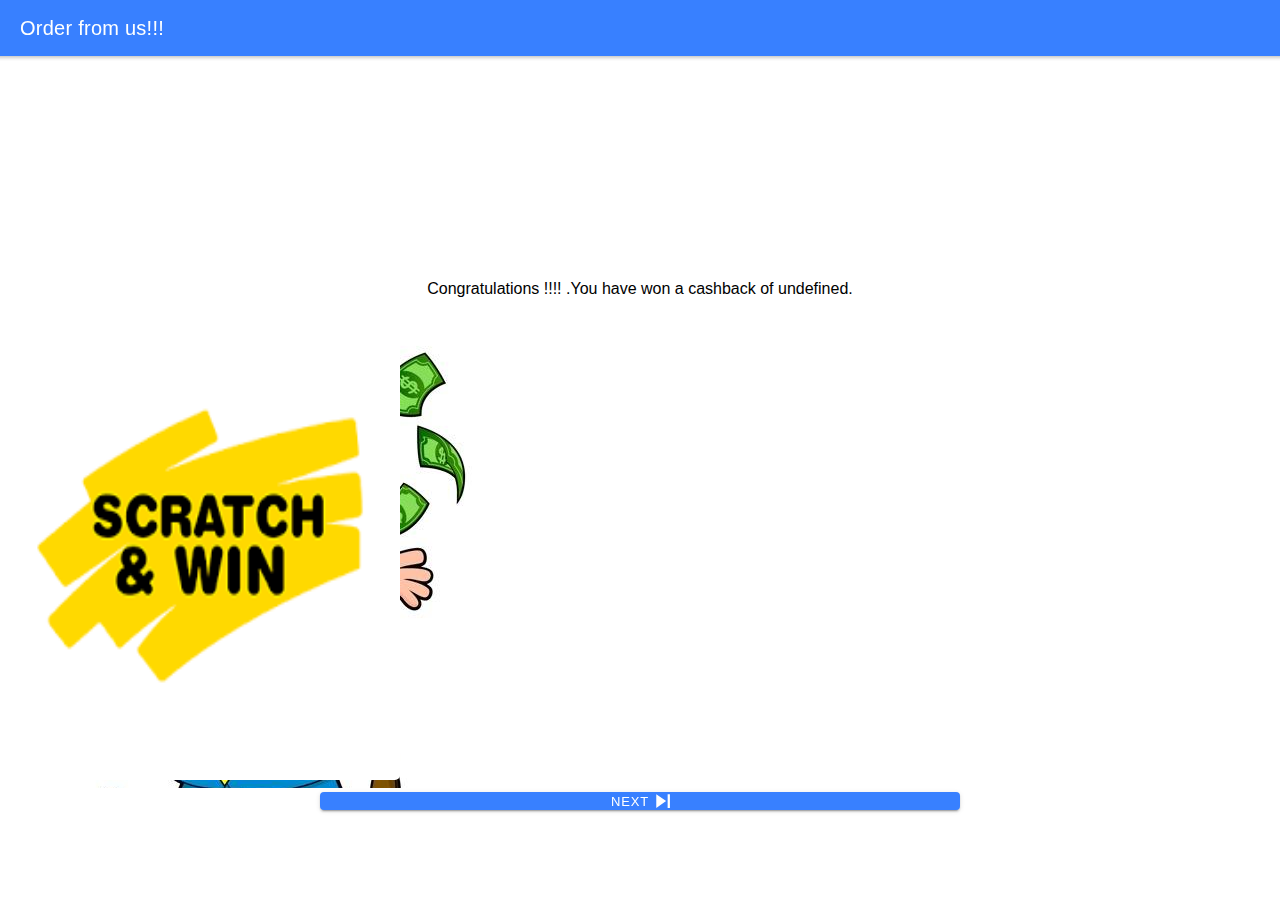
==== commit 6a907aa1: "camra" ====
--- a/index.html
+++ b/index.html
@@ -26,6 +26,6 @@
 
 <body>
   <app-root></app-root>
-<script src="runtime-es2015.c6f020221ec5a98b5662.js" type="module"></script><script src="polyfills-es2015.3e232eb587db8da9c3ee.js" type="module"></script><script src="runtime-es5.3f1282d169a657e92d0d.js" nomodule></script><script src="polyfills-es5.280f48fe8fe6a8fff1c0.js" nomodule></script><script src="cordova.29dc09fa9fc3a7aeb58c.js"></script><script src="main-es2015.c1cd36ee0873d979028d.js" type="module"></script><script src="main-es5.503db6d72130b3b11345.js" nomodule></script></body>
+<script src="runtime-es2015.f658d206d2596865f7ef.js" type="module"></script><script src="polyfills-es2015.3e232eb587db8da9c3ee.js" type="module"></script><script src="runtime-es5.00c7b46c55cd021c6aa9.js" nomodule></script><script src="polyfills-es5.280f48fe8fe6a8fff1c0.js" nomodule></script><script src="cordova.29dc09fa9fc3a7aeb58c.js"></script><script src="main-es2015.9971df3ed9e37b9d5a17.js" type="module"></script><script src="main-es5.c1b6e523b7ae37fe1b6a.js" nomodule></script></body>
 
 </html>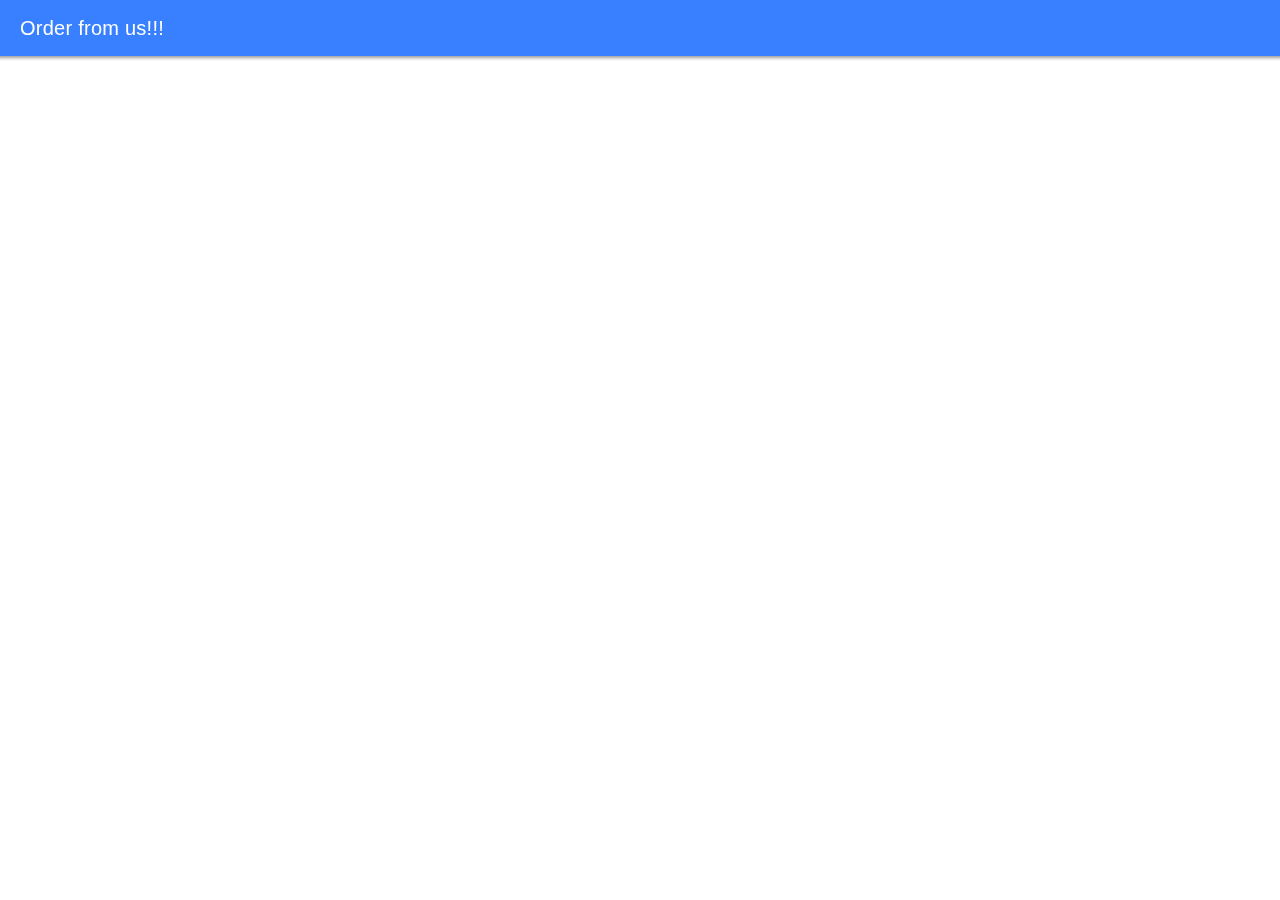
==== commit d5119e7f: "updated dist" ====
--- a/index.html
+++ b/index.html
@@ -26,6 +26,6 @@
 
 <body>
   <app-root></app-root>
-<script src="runtime-es2015.f658d206d2596865f7ef.js" type="module"></script><script src="polyfills-es2015.3e232eb587db8da9c3ee.js" type="module"></script><script src="runtime-es5.00c7b46c55cd021c6aa9.js" nomodule></script><script src="polyfills-es5.280f48fe8fe6a8fff1c0.js" nomodule></script><script src="cordova.29dc09fa9fc3a7aeb58c.js"></script><script src="main-es2015.9971df3ed9e37b9d5a17.js" type="module"></script><script src="main-es5.c1b6e523b7ae37fe1b6a.js" nomodule></script></body>
+<script src="runtime-es2015.b4797f061761d78bf18b.js" type="module"></script><script src="polyfills-es2015.5b7b7a2d5ef81a119877.js" type="module"></script><script src="runtime-es5.2e152062857e536cc506.js" nomodule></script><script src="polyfills-es5.1a383fbcd956bc4151b7.js" nomodule></script><script src="cordova.29dc09fa9fc3a7aeb58c.js"></script><script src="main-es2015.e954d7c03a5375957417.js" type="module"></script><script src="main-es5.c67ceb2a3ccafc4c21f2.js" nomodule></script></body>
 
 </html>